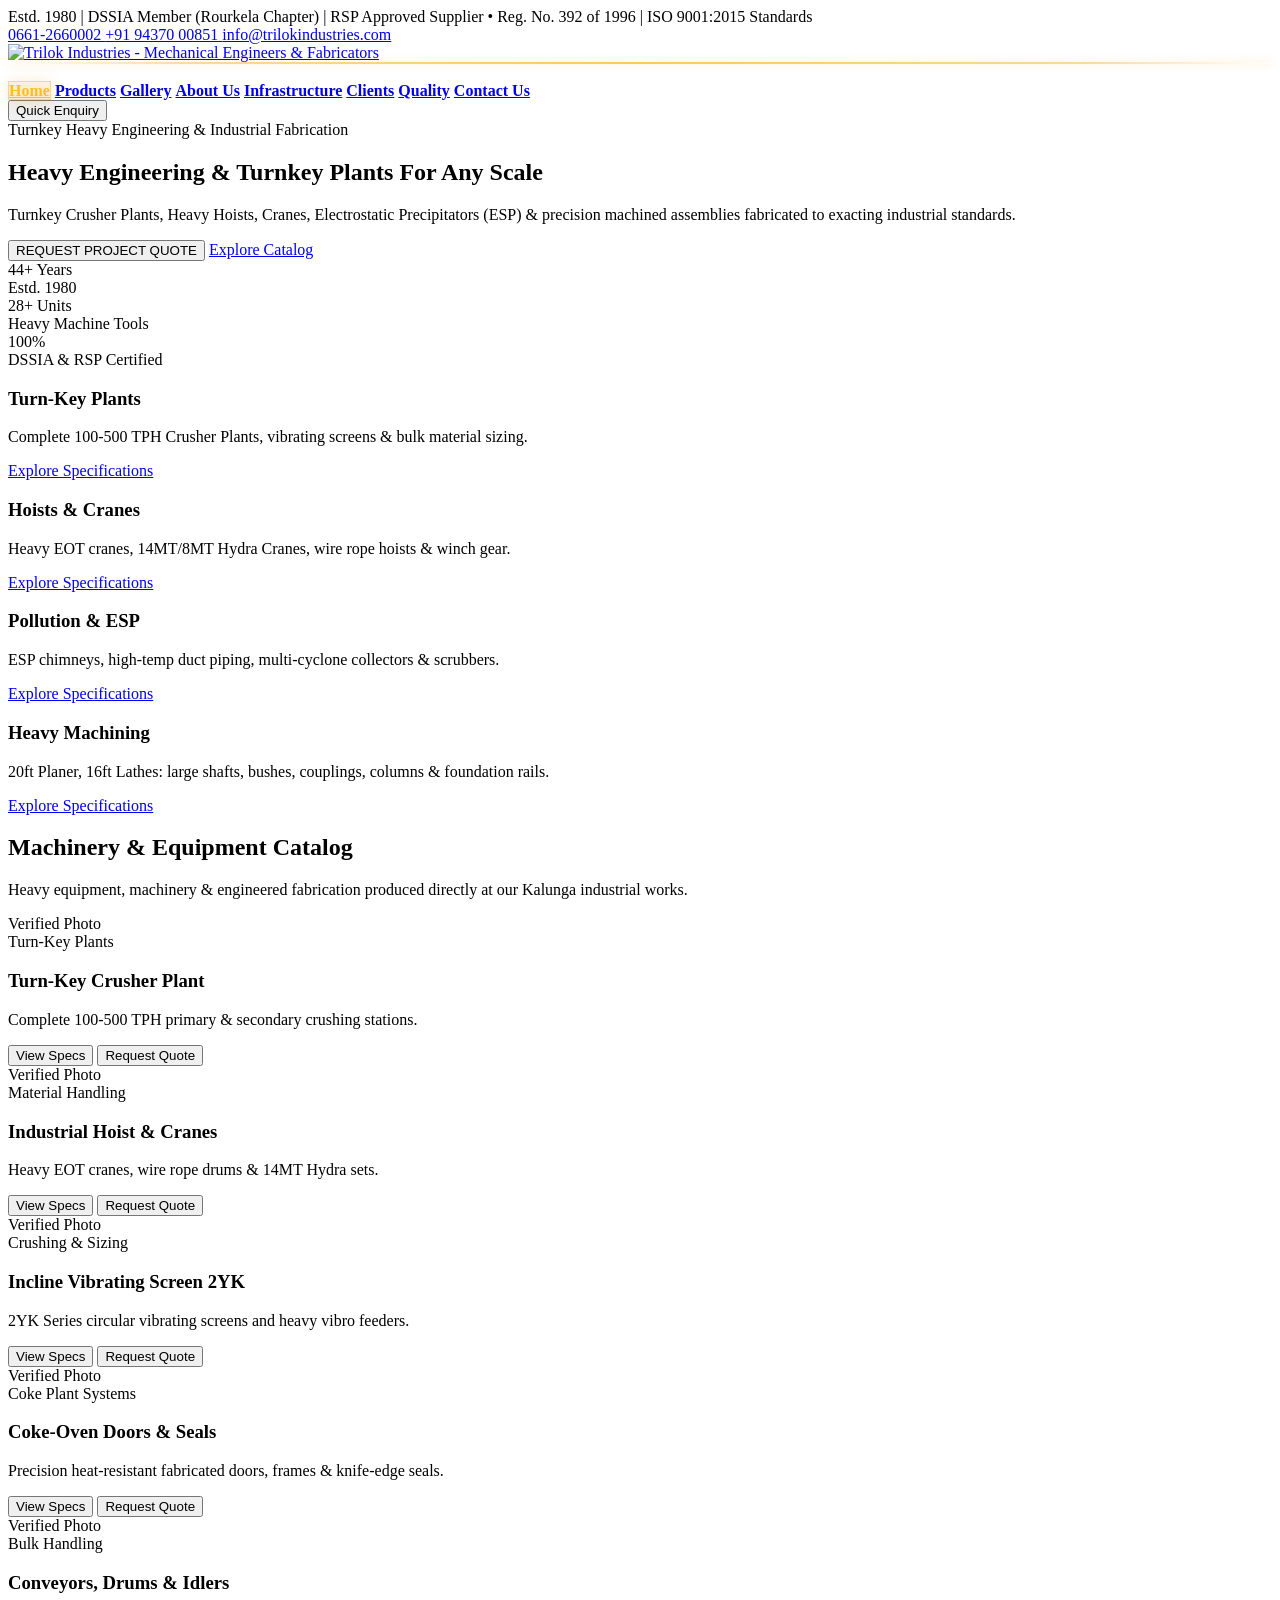
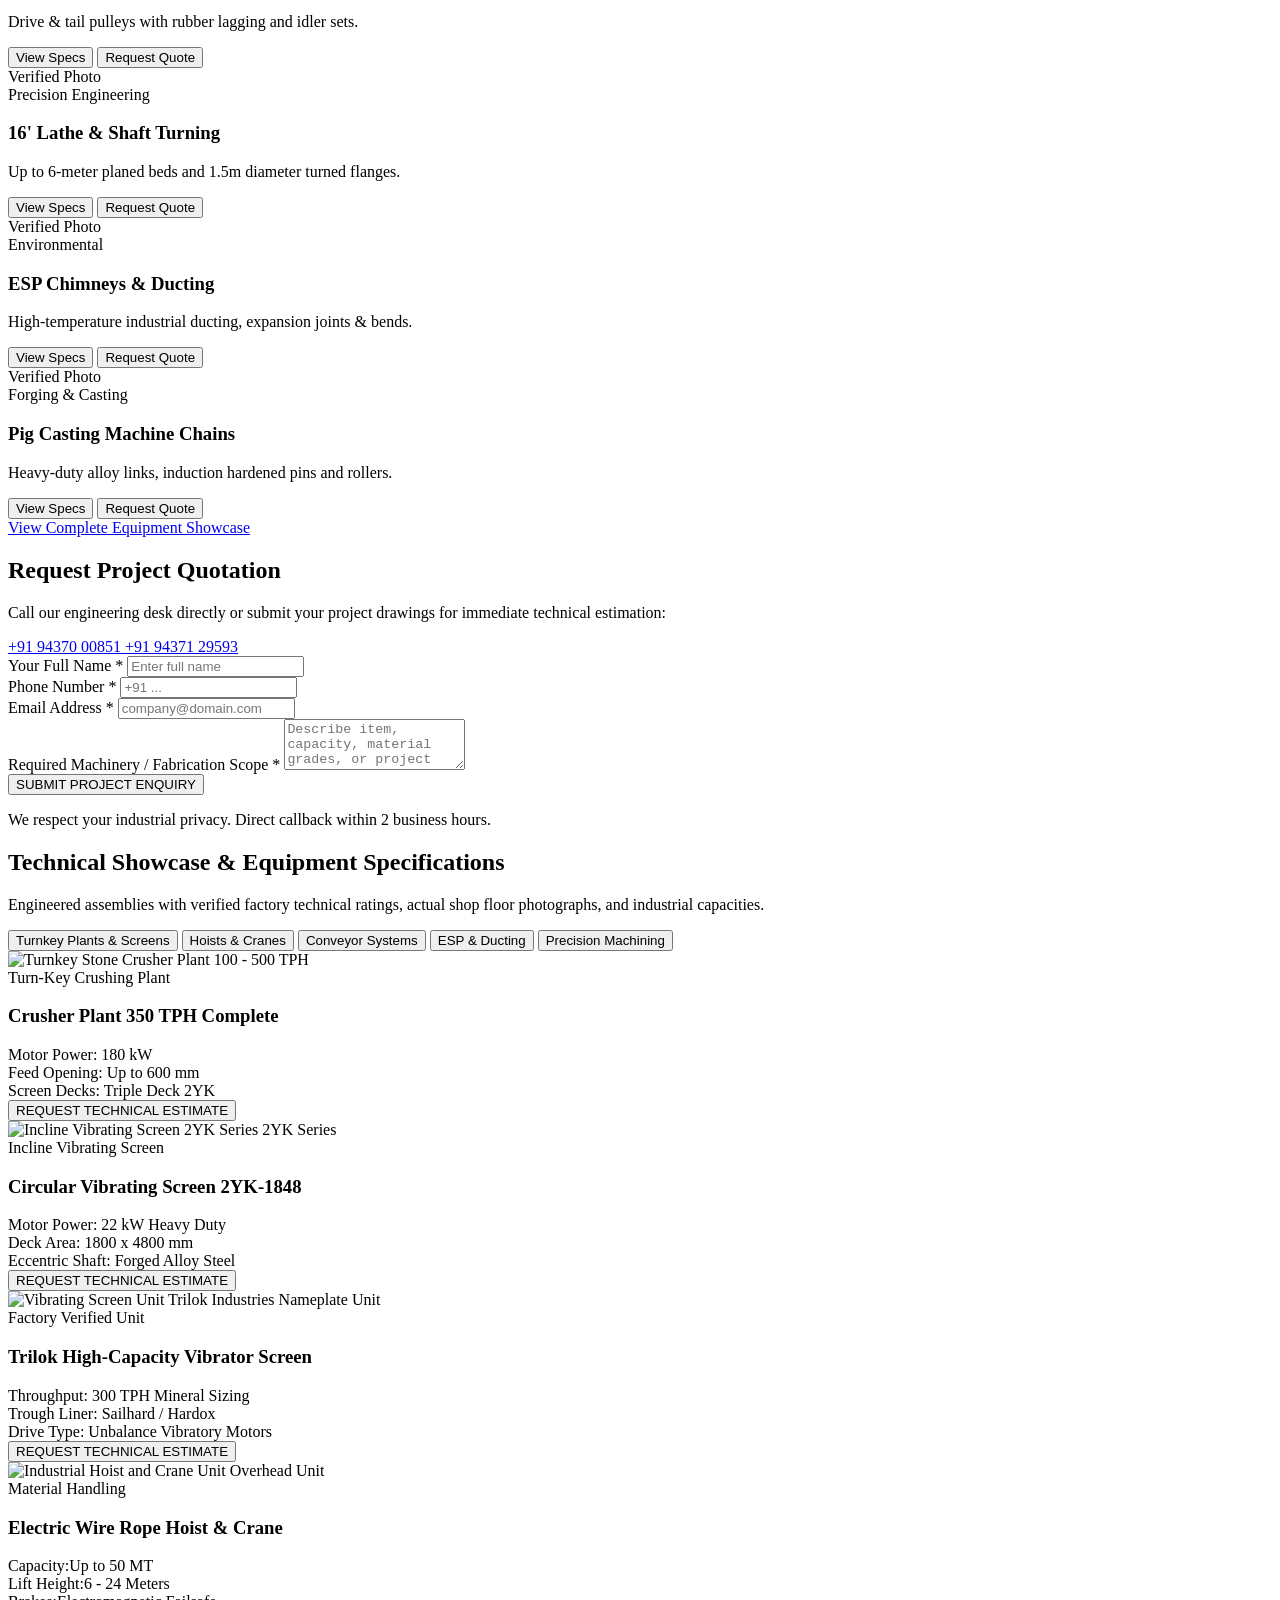
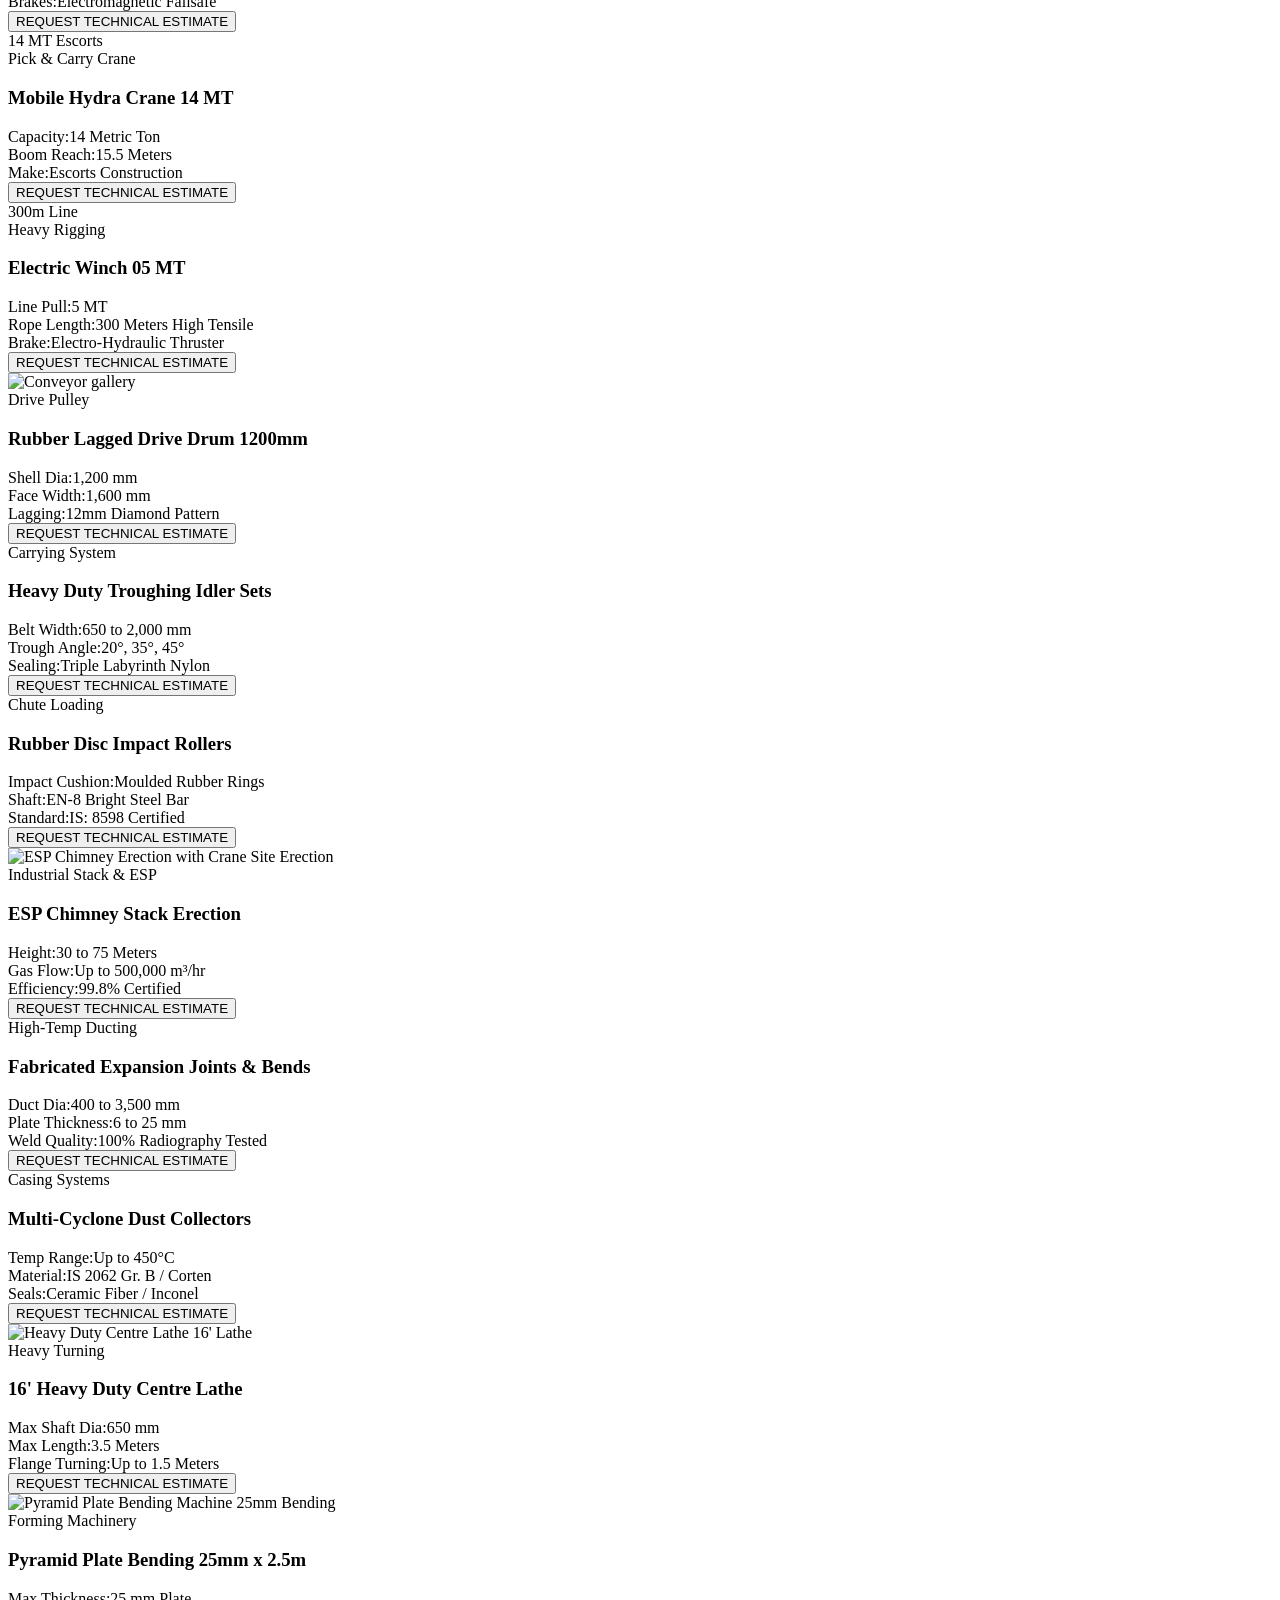
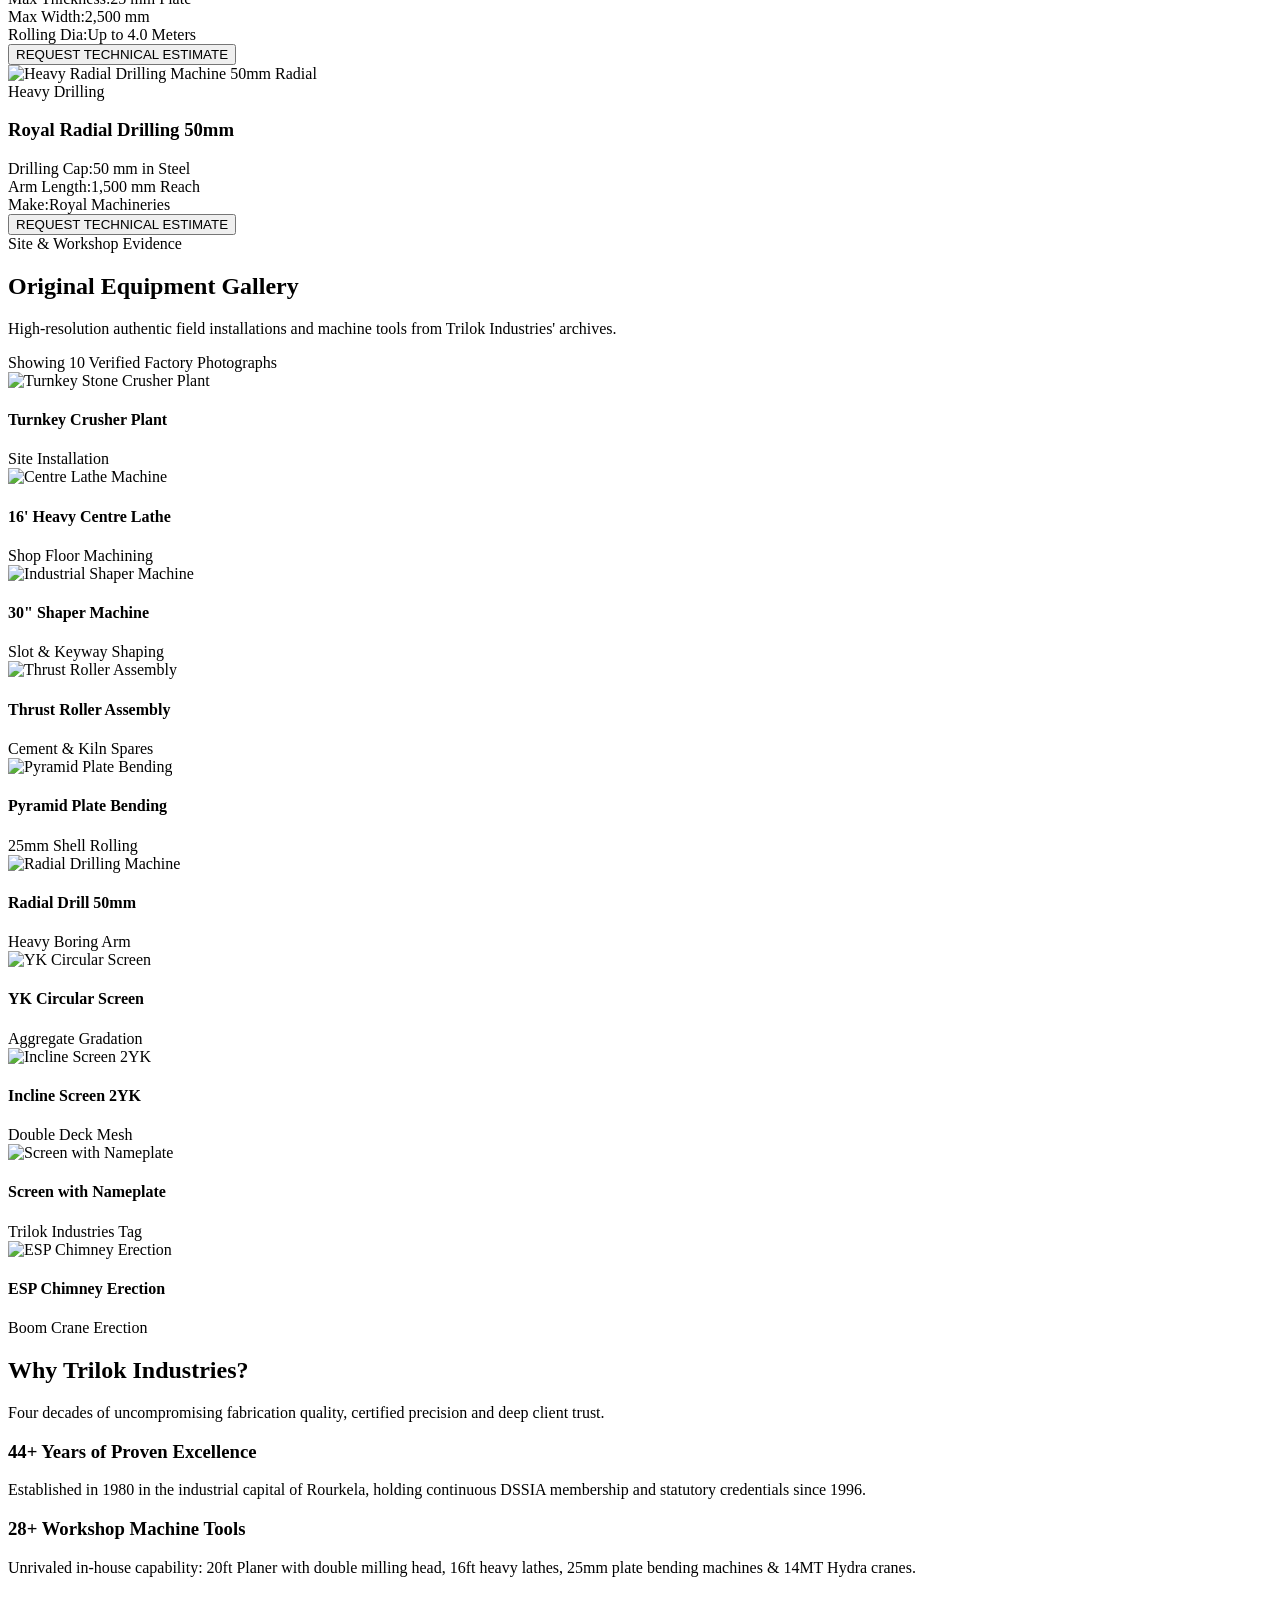
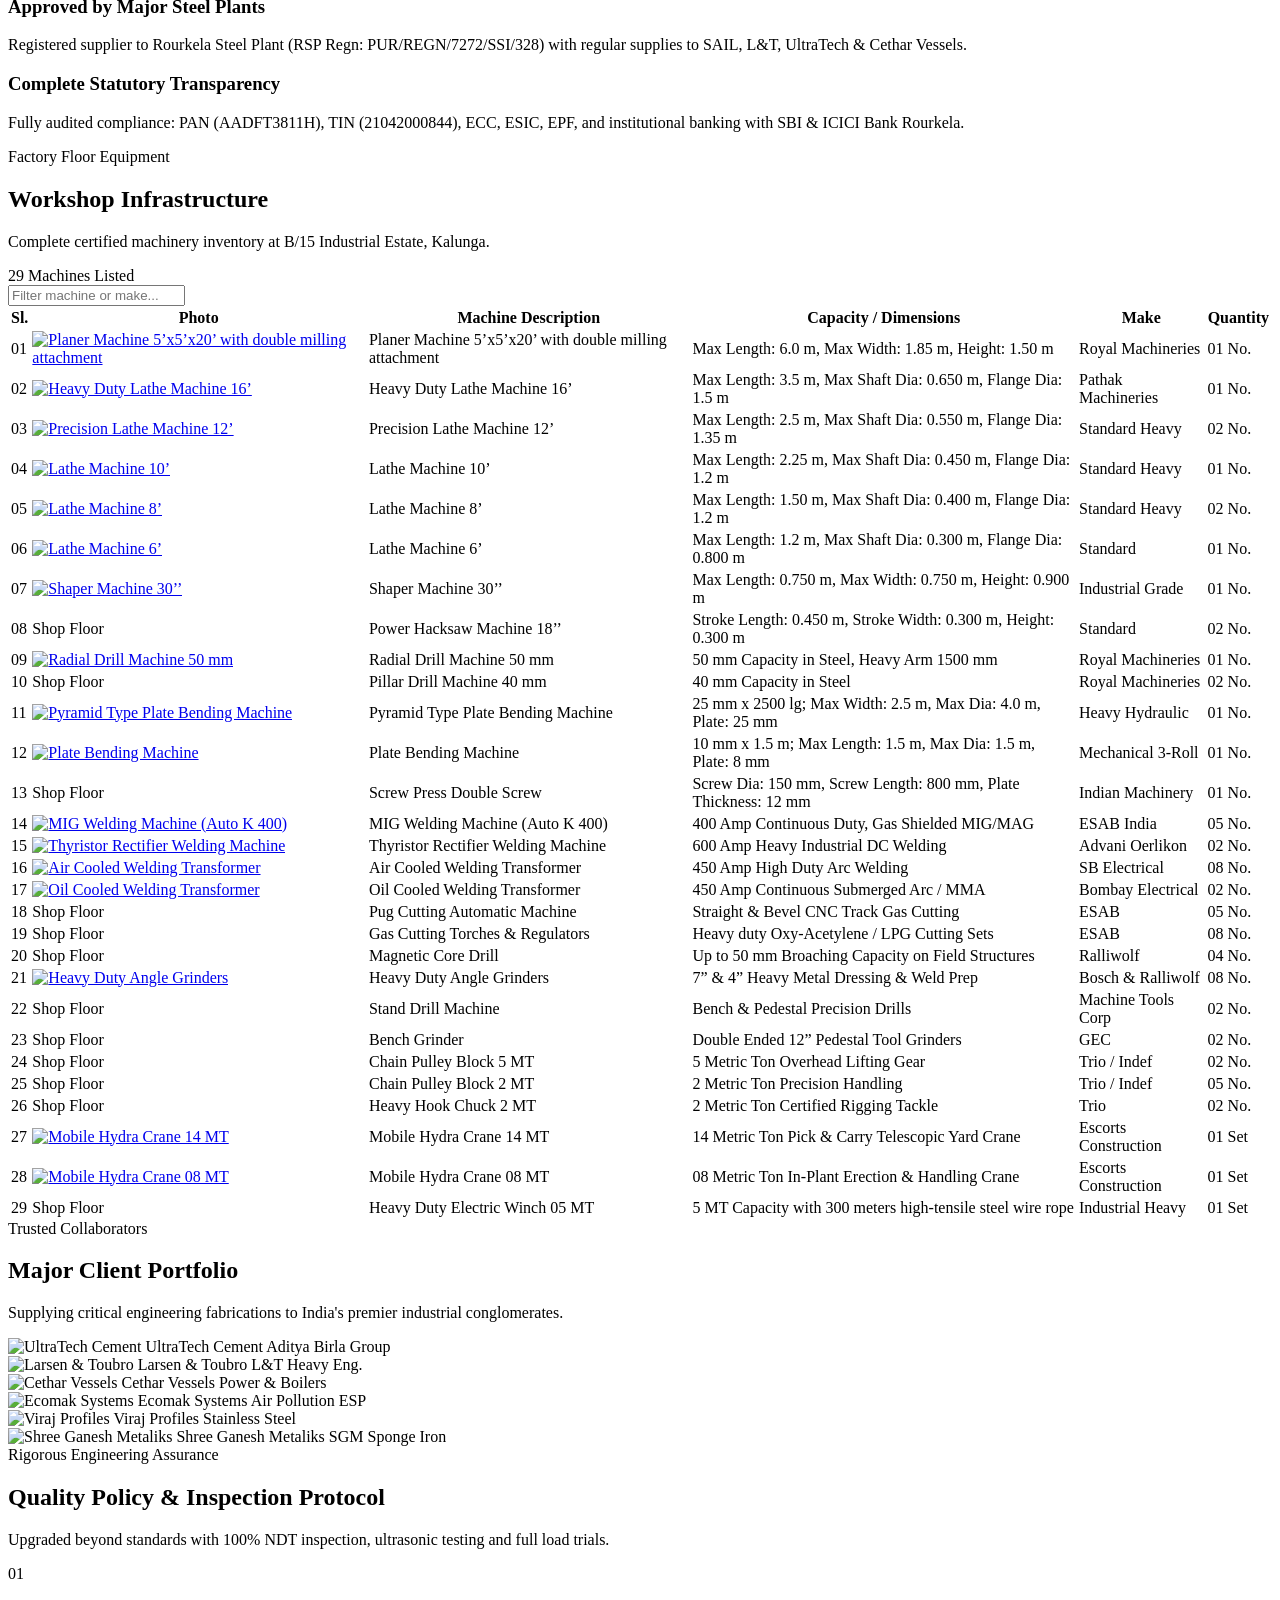
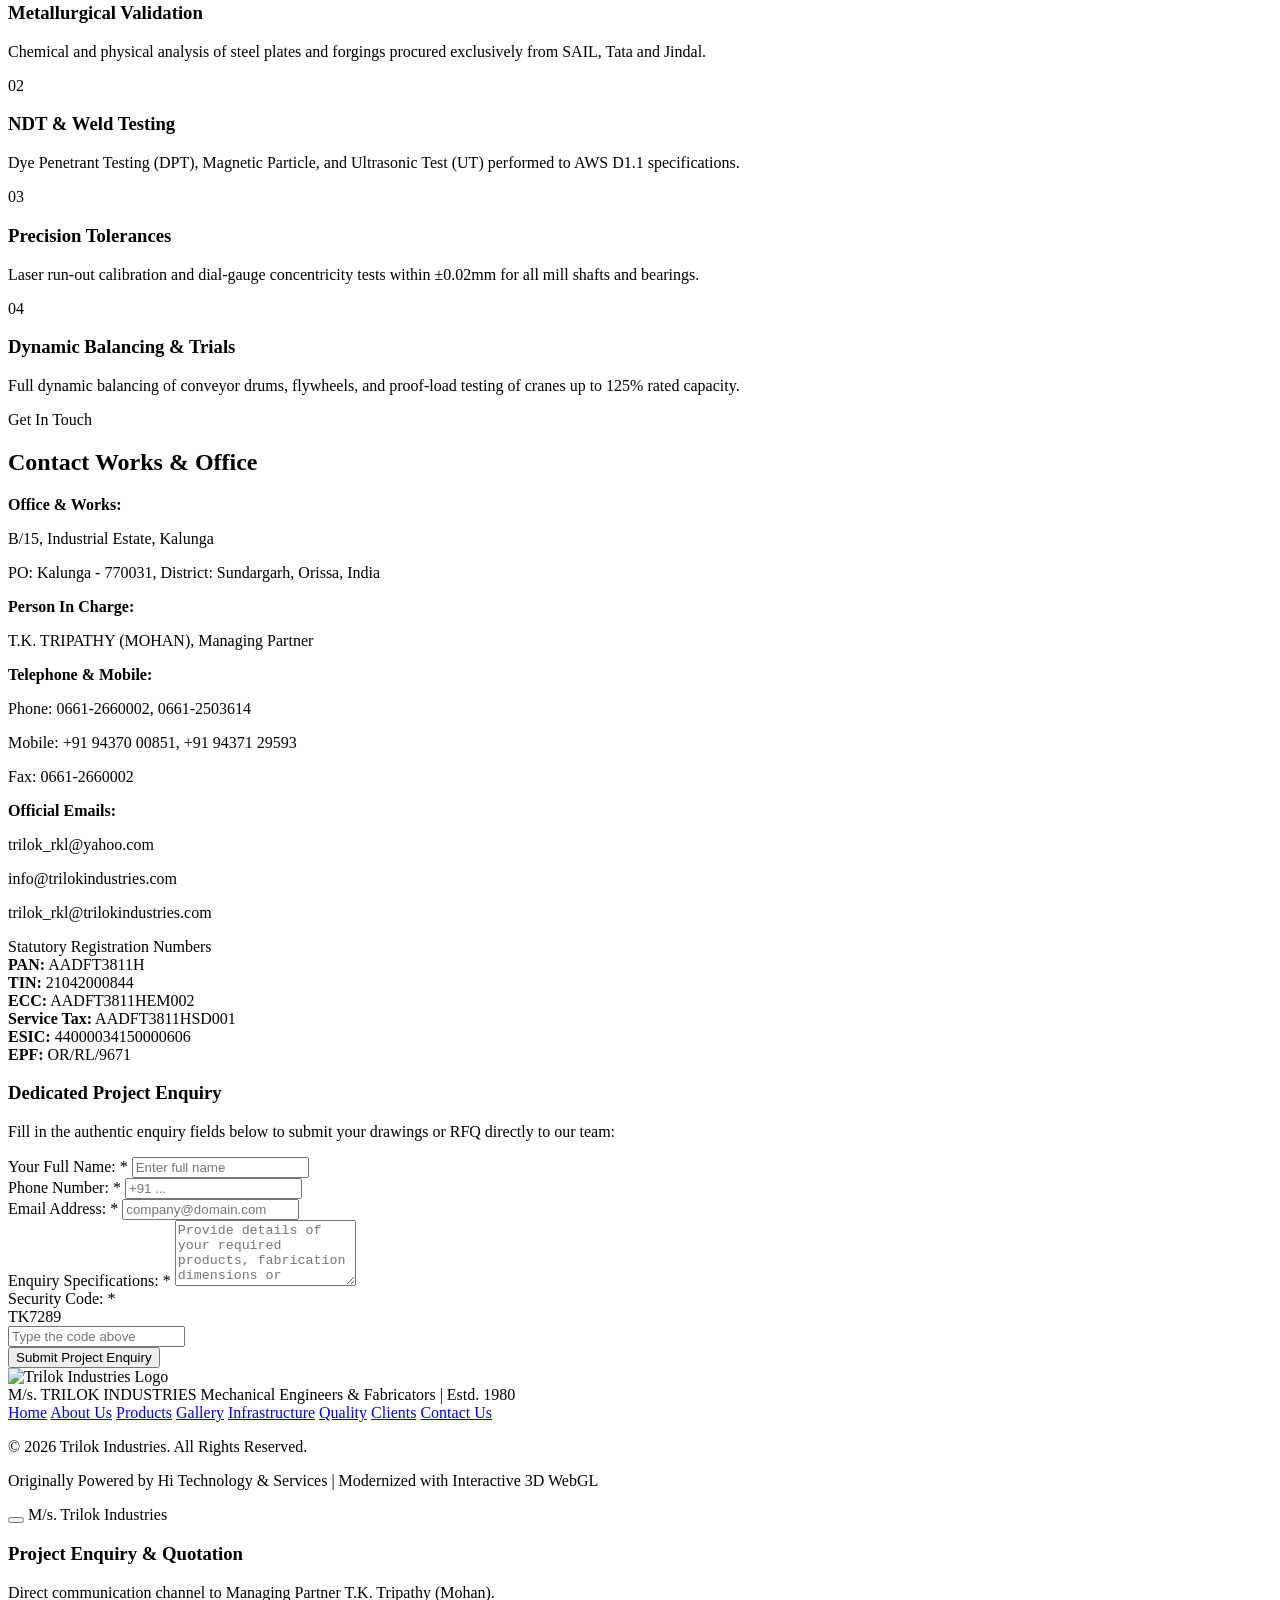
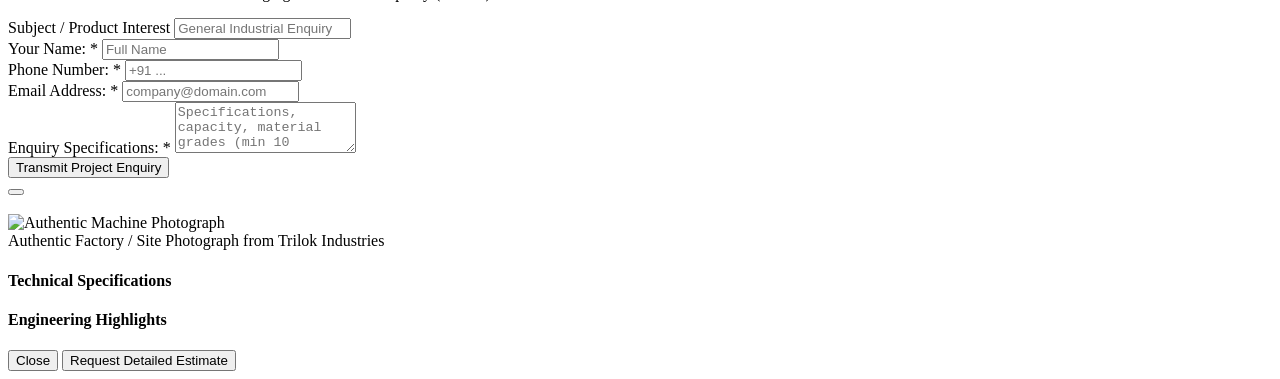
==== index.html @ 5ad8da8c "feat: complete modern 3D Trilok Industries website with tests and animations" ====
<!DOCTYPE html>
<html lang="en">
<head>
  <meta charset="UTF-8">
  <meta name="viewport" content="width=device-width, initial-scale=1.0">
  <title>M/s. Trilok Industries | Mechanical Engineers & Fabricators | Estd. 1980</title>
  <meta name="description" content="Turnkey crusher plants, heavy industrial hoists & cranes, pollution control ESP systems, conveyor drums, and precision heavy machining. Member DSSIA Rourkela.">
  
  <!-- Tailwind CSS -->
  <script src="https://cdn.tailwindcss.com"></script>
  <script>
    tailwind.config = {
      theme: {
        extend: {
          colors: {
            amber: {
              400: '#fbbf24',
              500: '#f59e0b',
              600: '#d97706'
            },
            slate: {
              850: '#151e2e',
              900: '#0f172a',
              950: '#080d1a'
            }
          }
        }
      }
    }
  </script>

  <!-- Lucide Icons -->
  <script src="https://unpkg.com/lucide@latest"></script>

  <!-- Three.js (r128) -->
  <script src="https://cdnjs.cloudflare.com/ajax/libs/three.js/r128/three.min.js"></script>

  <!-- Custom Styles -->
  <link rel="stylesheet" href="css/style.css">
</head>
<body class="bg-white text-slate-800 antialiased selection:bg-amber-400 selection:text-slate-950">

  <!-- Interactive Custom Cursor -->
  <div id="cursor-dot"></div>
  <div id="cursor-ring"></div>

  <!-- Top Utilities Header -->
  <div class="bg-slate-950 text-slate-300 text-xs py-2 px-4 border-b border-amber-500/20 shadow-inner">
    <div class="max-w-7xl mx-auto flex flex-wrap justify-between items-center gap-3">
      <div class="flex items-center gap-4">
        <span class="inline-flex items-center gap-1.5 px-3 py-0.5 rounded-full bg-emerald-500/10 border border-emerald-500/30 text-emerald-400 font-semibold text-[11px]">
          <i data-lucide="shield-check" class="w-3.5 h-3.5 text-emerald-400"></i>
          Estd. 1980 | DSSIA Member (Rourkela Chapter) | RSP Approved Supplier
        </span>
        <span class="hidden md:inline-block text-slate-500">•</span>
        <span class="hidden md:inline-block text-slate-400">Reg. No. 392 of 1996 | ISO 9001:2015 Standards</span>
      </div>
      <div class="flex items-center gap-6">
        <a href="tel:06612660002" class="hover:text-amber-400 transition-colors flex items-center gap-1 font-medium">
          <i data-lucide="phone" class="w-3.5 h-3.5 text-amber-500"></i> 0661-2660002
        </a>
        <a href="tel:+919437000851" class="hover:text-amber-400 transition-colors flex items-center gap-1 font-medium">
          <i data-lucide="smartphone" class="w-3.5 h-3.5 text-amber-500"></i> +91 94370 00851
        </a>
        <a href="mailto:info@trilokindustries.com" class="hidden sm:flex hover:text-amber-400 transition-colors items-center gap-1 font-medium">
          <i data-lucide="mail" class="w-3.5 h-3.5 text-amber-500"></i> info@trilokindustries.com
        </a>
      </div>
    </div>
  </div>

  <!-- Main Navigation Bar with Running Miniature Heavy Vehicle Tracker -->
  <header id="main-header" class="sticky top-0 z-40 bg-slate-950/95 backdrop-blur-md border-b border-amber-500/25 shadow-xl transition-all">
    <div class="max-w-7xl mx-auto px-4 sm:px-6 lg:px-8 h-20 flex items-center justify-between">
      <!-- Authentic Logo Branding in Premium White/Gold Capsule -->
      <a href="#home" class="flex items-center gap-3 group">
        <div class="p-1 bg-white rounded-xl shadow-md border border-amber-400/40 group-hover:border-amber-400 group-hover:shadow-[0_0_15px_rgba(245,158,11,0.35)] transition-all">
          <img src="https://www.trilokindustries.com/images/Trilok-Industries_04.jpg" 
               alt="Trilok Industries - Mechanical Engineers & Fabricators" 
               class="h-11 sm:h-12 w-auto object-contain">
        </div>
      </a>

      <!-- Desktop Navigation Links with Heavy Vehicle Tracker -->
      <div class="hidden lg:flex flex-col items-center relative">
        <nav id="desktop-nav" class="flex items-center gap-1.5 text-sm font-semibold text-slate-300 relative pb-2.5 pt-1">
          <!-- Rail Track Line -->
          <div id="nav-rail-track" class="absolute bottom-0 left-0 right-0 h-[2px] rounded-full"></div>
          
          <!-- Running Mini Heavy Vehicle Carrier -->
          <div id="nav-heavy-vehicle-carrier" class="absolute -bottom-2 left-0 pointer-events-none transition-all duration-500 ease-out z-20">
            <!-- Vehicle SVG with rolling wheels and animated beacon -->
            <div id="nav-vehicle-wrapper" class="relative transition-transform duration-300">
              <svg id="nav-heavy-vehicle-svg" class="w-9 h-6 filter drop-shadow-[0_2px_5px_rgba(0,0,0,0.8)]" viewBox="0 0 36 22" fill="none" xmlns="http://www.w3.org/2000/svg">
                <!-- Tiny blinking red/amber warning beacon on top -->
                <circle cx="9" cy="2" r="1.2" fill="#ef4444" class="vehicle-beacon-pulse" />
                <rect x="8.3" y="2.5" width="1.4" height="2" fill="#334155" />

                <!-- Heavy Exhaust Stack -->
                <rect x="5.5" y="3.5" width="1.5" height="4.5" rx="0.5" fill="#1e293b" />
                
                <!-- Operator Cabin with Steel Frame & Cyan Tinted Glass -->
                <path d="M7 5H15L18 11H7V5Z" fill="#0f172a" stroke="#334155" stroke-width="0.6" />
                <path d="M8.5 6.2H14.2L16.8 10.5H8.5V6.2Z" fill="#38bdf8" fill-opacity="0.75" />
                
                <!-- Counterweight & Engine Hood -->
                <path d="M2 9.5H7V14H2.5C1.8 14 1.2 13.4 1.2 12.6V10.8C1.2 10.1 1.8 9.5 2.5 9.5Z" fill="#d97706" />
                
                <!-- Heavy Yellow Chassis Body -->
                <rect x="6" y="10.5" width="16" height="3.8" rx="0.8" fill="#f59e0b" stroke="#b45309" stroke-width="0.5" />
                
                <!-- Dual Lift Arms & Hydraulic Ram -->
                <path d="M17 11.5L25 9.2L28 14.5H24.5L22 12.5H17V11.5Z" fill="#92400e" />
                <line x1="18" y1="13.2" x2="23" y2="10.5" stroke="#f1f5f9" stroke-width="0.8" />
                
                <!-- Heavy Front Scoop Bucket with Digging Teeth -->
                <path d="M25.5 8L31 9.5L32 15.5L27 15.5L24.8 11.2L25.5 8Z" fill="#f59e0b" stroke="#78350f" stroke-width="0.6" />
                <polygon points="32,11.5 33.8,12.5 32,13.5" fill="#fef08a" />
                <polygon points="32,13.5 33.8,14.5 32,15.5" fill="#fef08a" />

                <!-- Headlight beam spotlight projecting forward -->
                <polygon points="28,11 36,7 36,15" fill="#fef08a" fill-opacity="0.35" class="headlight-beam" />

                <!-- Rear Heavy Industrial Wheel -->
                <g class="wheel wheel-rear">
                  <circle cx="7" cy="15.5" r="3.6" fill="#090d16" stroke="#475569" stroke-width="0.8" />
                  <circle cx="7" cy="15.5" r="1.7" fill="#f59e0b" />
                  <circle cx="7" cy="15.5" r="0.6" fill="#090d16" />
                  <line x1="7" y1="12.5" x2="7" y2="18.5" stroke="#1e293b" stroke-width="0.7" />
                  <line x1="4" y1="15.5" x2="10" y2="15.5" stroke="#1e293b" stroke-width="0.7" />
                </g>

                <!-- Front Heavy Industrial Wheel -->
                <g class="wheel wheel-front">
                  <circle cx="21" cy="15.5" r="3.6" fill="#090d16" stroke="#475569" stroke-width="0.8" />
                  <circle cx="21" cy="15.5" r="1.7" fill="#f59e0b" />
                  <circle cx="21" cy="15.5" r="0.6" fill="#090d16" />
                  <line x1="21" y1="12.5" x2="21" y2="18.5" stroke="#1e293b" stroke-width="0.7" />
                  <line x1="18" y1="15.5" x2="24" y2="15.5" stroke="#1e293b" stroke-width="0.7" />
                </g>
              </svg>
              <!-- Underbody ambient golden track glow -->
              <div class="absolute -bottom-0.5 left-1/2 -translate-x-1/2 w-8 h-1.5 bg-amber-400/50 blur-[2px] rounded-full"></div>
            </div>
          </div>

          <!-- Section Links with data-section (Arranged in exact top-to-bottom scroll order) -->
          <a href="#home" class="nav-section-link active px-3 py-1.5 rounded-lg text-slate-300 hover:text-amber-400 transition-all duration-200" data-section="home">Home</a>
          <a href="#products" class="nav-section-link px-3 py-1.5 rounded-lg text-slate-300 hover:text-amber-400 transition-all duration-200" data-section="products">Products</a>
          <a href="#gallery" class="nav-section-link px-3 py-1.5 rounded-lg text-slate-300 hover:text-amber-400 transition-all duration-200" data-section="gallery">Gallery</a>
          <a href="#about" class="nav-section-link px-3 py-1.5 rounded-lg text-slate-300 hover:text-amber-400 transition-all duration-200" data-section="about">About Us</a>
          <a href="#infrastructure" class="nav-section-link px-3 py-1.5 rounded-lg text-slate-300 hover:text-amber-400 transition-all duration-200" data-section="infrastructure">Infrastructure</a>
          <a href="#clients" class="nav-section-link px-3 py-1.5 rounded-lg text-slate-300 hover:text-amber-400 transition-all duration-200" data-section="clients">Clients</a>
          <a href="#quality" class="nav-section-link px-3 py-1.5 rounded-lg text-slate-300 hover:text-amber-400 transition-all duration-200" data-section="quality">Quality</a>
          <a href="#contact" class="nav-section-link px-3 py-1.5 rounded-lg text-slate-300 hover:text-amber-400 transition-all duration-200" data-section="contact">Contact Us</a>
        </nav>
      </div>

      <!-- Action Buttons -->
      <div class="flex items-center gap-3">
        <button class="open-enquiry-modal btn-yellow btn-magnetic px-5 py-2.5 rounded-lg text-sm font-bold flex items-center gap-2 shadow-[0_4px_16px_rgba(245,158,11,0.4)] hover:shadow-[0_6px_22px_rgba(245,158,11,0.6)]">
          <span>Quick Enquiry</span>
          <i data-lucide="arrow-up-right" class="w-4 h-4"></i>
        </button>
      </div>
    </div>
  </header>

  <!-- ========================================================================= -->
  <!-- 1. HERO SECTION (100% English & Refined 3D Model with 90° Wheels) -->
  <!-- ========================================================================= -->
  <section id="home" class="relative bg-gradient-to-b from-slate-50 to-white pt-10 pb-28 overflow-hidden">
    <!-- Background Grid -->
    <div class="absolute inset-0 bg-[linear-gradient(to_right,#f1f5f9_1px,transparent_1px),linear-gradient(to_bottom,#f1f5f9_1px,transparent_1px)] bg-[size:4rem_4rem] [mask-image:radial-gradient(ellipse_60%_50%_at_50%_0%,#000_70%,transparent_100%)] opacity-70 pointer-events-none"></div>

    <div class="max-w-7xl mx-auto px-4 sm:px-6 lg:px-8 relative z-10">
      <div class="grid grid-cols-1 lg:grid-cols-12 gap-8 items-center">
        <!-- Hero Text Content -->
        <div class="lg:col-span-5 text-left pt-4">
          <div class="inline-flex items-center gap-2 px-3 py-1.5 rounded-full bg-amber-50 border border-amber-200 text-amber-700 text-xs font-bold uppercase tracking-wider mb-5">
            <span class="w-2 h-2 rounded-full bg-amber-500 animate-pulse"></span>
            Turnkey Heavy Engineering & Industrial Fabrication
          </div>
          
          <h1 class="text-4xl sm:text-5xl xl:text-6xl font-extrabold text-slate-900 tracking-tight leading-[1.1] mb-6 font-display">
            Heavy Engineering & Turnkey Plants For Any Scale
          </h1>
          <p class="text-slate-600 text-base sm:text-lg mb-8 leading-relaxed max-w-lg">
            Turnkey Crusher Plants, Heavy Hoists, Cranes, Electrostatic Precipitators (ESP) & precision machined assemblies fabricated to exacting industrial standards.
          </p>

          <div class="flex flex-wrap items-center gap-4">
            <button class="open-enquiry-modal btn-yellow btn-magnetic px-8 py-3.5 rounded-xl text-base font-bold shadow-lg flex items-center gap-2">
              <span>REQUEST PROJECT QUOTE</span>
              <i data-lucide="arrow-right" class="w-5 h-5"></i>
            </button>
            <a href="#products" class="px-6 py-3.5 rounded-xl text-base font-bold text-slate-700 hover:text-slate-950 hover:bg-slate-100 transition-colors flex items-center gap-2">
              <span>Explore Catalog</span>
              <i data-lucide="chevron-down" class="w-4 h-4"></i>
            </a>
          </div>

          <div class="mt-10 flex items-center gap-6 border-t border-slate-200 pt-6">
            <div>
              <div class="text-2xl font-black text-slate-900 font-display">44+ Years</div>
              <div class="text-xs text-slate-500 uppercase tracking-wide">Estd. 1980</div>
            </div>
            <div class="h-8 w-px bg-slate-200"></div>
            <div>
              <div class="text-2xl font-black text-slate-900 font-display">28+ Units</div>
              <div class="text-xs text-slate-500 uppercase tracking-wide">Heavy Machine Tools</div>
            </div>
            <div class="h-8 w-px bg-slate-200"></div>
            <div>
              <div class="text-2xl font-black text-slate-900 font-display">100%</div>
              <div class="text-xs text-slate-500 uppercase tracking-wide">DSSIA & RSP Certified</div>
            </div>
          </div>
        </div>

        <!-- Hero 3D Interactive Model Viewport -->
        <div class="lg:col-span-7 relative">
          <div id="hero-3d-canvas-container" class="w-full h-[460px] sm:h-[520px] rounded-2xl relative cursor-grab active:cursor-grabbing">
            <!-- 3D Canvas inserted by Three.js -->
          </div>
        </div>
      </div>

      <!-- 4 Floating Category Cards Overlapping Hero (Matching Screenshot) -->
      <div class="grid grid-cols-1 sm:grid-cols-2 lg:grid-cols-4 gap-4 mt-8">
        <!-- Card 1 (Active) -->
        <div class="hero-category-card active card-3d p-6 rounded-2xl cursor-pointer">
          <div class="card-icon mb-4">
            <i data-lucide="cog" class="w-8 h-8"></i>
          </div>
          <h3 class="card-title text-lg font-bold mb-1">Turn-Key Plants</h3>
          <p class="text-xs text-slate-400 mb-4 line-clamp-2">Complete 100-500 TPH Crusher Plants, vibrating screens & bulk material sizing.</p>
          <a href="#products" class="card-link text-xs font-bold flex items-center gap-1">
            <span>Explore Specifications</span>
            <i data-lucide="arrow-right" class="w-3.5 h-3.5"></i>
          </a>
        </div>

        <!-- Card 2 -->
        <div class="hero-category-card card-3d p-6 rounded-2xl cursor-pointer">
          <div class="card-icon text-amber-500 mb-4">
            <i data-lucide="construction" class="w-8 h-8"></i>
          </div>
          <h3 class="card-title text-slate-900 text-lg font-bold mb-1">Hoists & Cranes</h3>
          <p class="text-xs text-slate-500 mb-4 line-clamp-2">Heavy EOT cranes, 14MT/8MT Hydra Cranes, wire rope hoists & winch gear.</p>
          <a href="#products" class="card-link text-slate-900 text-xs font-bold flex items-center gap-1">
            <span>Explore Specifications</span>
            <i data-lucide="arrow-right" class="w-3.5 h-3.5"></i>
          </a>
        </div>

        <!-- Card 3 -->
        <div class="hero-category-card card-3d p-6 rounded-2xl cursor-pointer">
          <div class="card-icon text-amber-500 mb-4">
            <i data-lucide="wind" class="w-8 h-8"></i>
          </div>
          <h3 class="card-title text-slate-900 text-lg font-bold mb-1">Pollution & ESP</h3>
          <p class="text-xs text-slate-500 mb-4 line-clamp-2">ESP chimneys, high-temp duct piping, multi-cyclone collectors & scrubbers.</p>
          <a href="#products" class="card-link text-slate-900 text-xs font-bold flex items-center gap-1">
            <span>Explore Specifications</span>
            <i data-lucide="arrow-right" class="w-3.5 h-3.5"></i>
          </a>
        </div>

        <!-- Card 4 -->
        <div class="hero-category-card card-3d p-6 rounded-2xl cursor-pointer">
          <div class="card-icon text-amber-500 mb-4">
            <i data-lucide="wrench" class="w-8 h-8"></i>
          </div>
          <h3 class="card-title text-slate-900 text-lg font-bold mb-1">Heavy Machining</h3>
          <p class="text-xs text-slate-500 mb-4 line-clamp-2">20ft Planer, 16ft Lathes: large shafts, bushes, couplings, columns & foundation rails.</p>
          <a href="#products" class="card-link text-slate-900 text-xs font-bold flex items-center gap-1">
            <span>Explore Specifications</span>
            <i data-lucide="arrow-right" class="w-3.5 h-3.5"></i>
          </a>
        </div>
      </div>
    </div>
  </section>

  <!-- ========================================================================= -->
  <!-- 2. CATALOG SECTION (With 3D Viewports & Authentic Site Photos) -->
  <!-- ========================================================================= -->
  <section id="products" class="py-24 bg-white relative">
    <div class="max-w-7xl mx-auto px-4 sm:px-6 lg:px-8">
      <!-- Section Header with Golden Brackets [ ] -->
      <div class="text-center max-w-2xl mx-auto mb-16 relative">
        <div class="inline-block relative">
          <div class="bracket-frame px-8 py-3">
            <h2 class="text-3xl sm:text-4xl font-extrabold text-slate-900 font-display">Machinery & Equipment Catalog</h2>
          </div>
        </div>
        <p class="text-slate-500 mt-4 text-sm sm:text-base">
          Heavy equipment, machinery & engineered fabrication produced directly at our Kalunga industrial works.
        </p>
      </div>

      <!-- 8 Equipment Cards Grid (2 rows x 4 columns) -->
      <div class="grid grid-cols-1 sm:grid-cols-2 lg:grid-cols-4 gap-6">
        <!-- Card 1: Turnkey Crusher Plant -->
        <div class="catalog-card card-3d bg-slate-50/70 border border-slate-100 hover:border-amber-400/50 rounded-2xl p-5 flex flex-col justify-between transition-all group">
          <div class="relative mb-4">
            <div id="cat-3d-1" class="w-full h-40 rounded-xl bg-white relative overflow-hidden flex items-center justify-center"></div>
            <!-- Authentic Site Photo Pill -->
            <div class="absolute top-2 right-2 flex items-center gap-1 bg-slate-900/80 backdrop-blur px-2 py-0.5 rounded text-[10px] text-amber-400 font-semibold shadow-sm">
              <i data-lucide="image" class="w-3 h-3"></i> Verified Photo
            </div>
          </div>
          <div>
            <span class="text-[10px] font-bold uppercase tracking-wider text-amber-600 block mb-1">Turn-Key Plants</span>
            <h3 class="font-bold text-slate-900 text-base mb-1 group-hover:text-amber-600 transition-colors">Turn-Key Crusher Plant</h3>
            <p class="text-xs text-slate-500 mb-4">Complete 100-500 TPH primary & secondary crushing stations.</p>
          </div>
          <div class="flex items-center justify-between pt-3 border-t border-slate-200/60">
            <button data-id="turnkey-crusher" class="inspect-product-btn text-xs font-bold text-slate-700 hover:text-amber-600 flex items-center gap-1">
              <span>View Specs</span>
              <i data-lucide="chevron-right" class="w-3.5 h-3.5"></i>
            </button>
            <button data-product="Turn-Key Project For Crusher Plant" class="open-enquiry-modal text-xs font-bold px-3 py-1.5 bg-amber-500 hover:bg-amber-400 text-slate-950 rounded-lg shadow-sm">
              Request Quote
            </button>
          </div>
        </div>

        <!-- Card 2: Hoist & Cranes -->
        <div class="catalog-card card-3d bg-slate-50/70 border border-slate-100 hover:border-amber-400/50 rounded-2xl p-5 flex flex-col justify-between transition-all group">
          <div class="relative mb-4">
            <div id="cat-3d-2" class="w-full h-40 rounded-xl bg-white relative overflow-hidden flex items-center justify-center"></div>
            <div class="absolute top-2 right-2 flex items-center gap-1 bg-slate-900/80 backdrop-blur px-2 py-0.5 rounded text-[10px] text-amber-400 font-semibold shadow-sm">
              <i data-lucide="image" class="w-3 h-3"></i> Verified Photo
            </div>
          </div>
          <div>
            <span class="text-[10px] font-bold uppercase tracking-wider text-amber-600 block mb-1">Material Handling</span>
            <h3 class="font-bold text-slate-900 text-base mb-1 group-hover:text-amber-600 transition-colors">Industrial Hoist & Cranes</h3>
            <p class="text-xs text-slate-500 mb-4">Heavy EOT cranes, wire rope drums & 14MT Hydra sets.</p>
          </div>
          <div class="flex items-center justify-between pt-3 border-t border-slate-200/60">
            <button data-id="hoist-crane" class="inspect-product-btn text-xs font-bold text-slate-700 hover:text-amber-600 flex items-center gap-1">
              <span>View Specs</span>
              <i data-lucide="chevron-right" class="w-3.5 h-3.5"></i>
            </button>
            <button data-product="Heavy Industrial Hoist & Crane Systems" class="open-enquiry-modal text-xs font-bold px-3 py-1.5 bg-amber-500 hover:bg-amber-400 text-slate-950 rounded-lg shadow-sm">
              Request Quote
            </button>
          </div>
        </div>

        <!-- Card 3: Vibrating Screens & Feeders -->
        <div class="catalog-card card-3d bg-slate-50/70 border border-slate-100 hover:border-amber-400/50 rounded-2xl p-5 flex flex-col justify-between transition-all group">
          <div class="relative mb-4">
            <div id="cat-3d-3" class="w-full h-40 rounded-xl bg-white relative overflow-hidden flex items-center justify-center"></div>
            <div class="absolute top-2 right-2 flex items-center gap-1 bg-slate-900/80 backdrop-blur px-2 py-0.5 rounded text-[10px] text-amber-400 font-semibold shadow-sm">
              <i data-lucide="image" class="w-3 h-3"></i> Verified Photo
            </div>
          </div>
          <div>
            <span class="text-[10px] font-bold uppercase tracking-wider text-amber-600 block mb-1">Crushing & Sizing</span>
            <h3 class="font-bold text-slate-900 text-base mb-1 group-hover:text-amber-600 transition-colors">Incline Vibrating Screen 2YK</h3>
            <p class="text-xs text-slate-500 mb-4">2YK Series circular vibrating screens and heavy vibro feeders.</p>
          </div>
          <div class="flex items-center justify-between pt-3 border-t border-slate-200/60">
            <button data-id="vibrating-screens" class="inspect-product-btn text-xs font-bold text-slate-700 hover:text-amber-600 flex items-center gap-1">
              <span>View Specs</span>
              <i data-lucide="chevron-right" class="w-3.5 h-3.5"></i>
            </button>
            <button data-product="Incline Vibrating Screen 2YK Series" class="open-enquiry-modal text-xs font-bold px-3 py-1.5 bg-amber-500 hover:bg-amber-400 text-slate-950 rounded-lg shadow-sm">
              Request Quote
            </button>
          </div>
        </div>

        <!-- Card 4: Coke-Oven Doors -->
        <div class="catalog-card card-3d bg-slate-50/70 border border-slate-100 hover:border-amber-400/50 rounded-2xl p-5 flex flex-col justify-between transition-all group">
          <div class="relative mb-4">
            <div id="cat-3d-4" class="w-full h-40 rounded-xl bg-white relative overflow-hidden flex items-center justify-center"></div>
            <div class="absolute top-2 right-2 flex items-center gap-1 bg-slate-900/80 backdrop-blur px-2 py-0.5 rounded text-[10px] text-amber-400 font-semibold shadow-sm">
              <i data-lucide="image" class="w-3 h-3"></i> Verified Photo
            </div>
          </div>
          <div>
            <span class="text-[10px] font-bold uppercase tracking-wider text-amber-600 block mb-1">Coke Plant Systems</span>
            <h3 class="font-bold text-slate-900 text-base mb-1 group-hover:text-amber-600 transition-colors">Coke-Oven Doors & Seals</h3>
            <p class="text-xs text-slate-500 mb-4">Precision heat-resistant fabricated doors, frames & knife-edge seals.</p>
          </div>
          <div class="flex items-center justify-between pt-3 border-t border-slate-200/60">
            <button data-id="coke-oven-doors" class="inspect-product-btn text-xs font-bold text-slate-700 hover:text-amber-600 flex items-center gap-1">
              <span>View Specs</span>
              <i data-lucide="chevron-right" class="w-3.5 h-3.5"></i>
            </button>
            <button data-product="Coke-oven Doors" class="open-enquiry-modal text-xs font-bold px-3 py-1.5 bg-amber-500 hover:bg-amber-400 text-slate-950 rounded-lg shadow-sm">
              Request Quote
            </button>
          </div>
        </div>

        <!-- Card 5: Conveyors, Drums & Idlers -->
        <div class="catalog-card card-3d bg-slate-50/70 border border-slate-100 hover:border-amber-400/50 rounded-2xl p-5 flex flex-col justify-between transition-all group">
          <div class="relative mb-4">
            <div id="cat-3d-5" class="w-full h-40 rounded-xl bg-white relative overflow-hidden flex items-center justify-center"></div>
            <div class="absolute top-2 right-2 flex items-center gap-1 bg-slate-900/80 backdrop-blur px-2 py-0.5 rounded text-[10px] text-amber-400 font-semibold shadow-sm">
              <i data-lucide="image" class="w-3 h-3"></i> Verified Photo
            </div>
          </div>
          <div>
            <span class="text-[10px] font-bold uppercase tracking-wider text-amber-600 block mb-1">Bulk Handling</span>
            <h3 class="font-bold text-slate-900 text-base mb-1 group-hover:text-amber-600 transition-colors">Conveyors, Drums & Idlers</h3>
            <p class="text-xs text-slate-500 mb-4">Drive & tail pulleys with rubber lagging and idler sets.</p>
          </div>
          <div class="flex items-center justify-between pt-3 border-t border-slate-200/60">
            <button data-id="conveyor-drums-idlers" class="inspect-product-btn text-xs font-bold text-slate-700 hover:text-amber-600 flex items-center gap-1">
              <span>View Specs</span>
              <i data-lucide="chevron-right" class="w-3.5 h-3.5"></i>
            </button>
            <button data-product="Conveyor Drums and Idlers" class="open-enquiry-modal text-xs font-bold px-3 py-1.5 bg-amber-500 hover:bg-amber-400 text-slate-950 rounded-lg shadow-sm">
              Request Quote
            </button>
          </div>
        </div>

        <!-- Card 6: Machined Shafts & Bushing -->
        <div class="catalog-card card-3d bg-slate-50/70 border border-slate-100 hover:border-amber-400/50 rounded-2xl p-5 flex flex-col justify-between transition-all group">
          <div class="relative mb-4">
            <div id="cat-3d-6" class="w-full h-40 rounded-xl bg-white relative overflow-hidden flex items-center justify-center"></div>
            <div class="absolute top-2 right-2 flex items-center gap-1 bg-slate-900/80 backdrop-blur px-2 py-0.5 rounded text-[10px] text-amber-400 font-semibold shadow-sm">
              <i data-lucide="image" class="w-3 h-3"></i> Verified Photo
            </div>
          </div>
          <div>
            <span class="text-[10px] font-bold uppercase tracking-wider text-amber-600 block mb-1">Precision Engineering</span>
            <h3 class="font-bold text-slate-900 text-base mb-1 group-hover:text-amber-600 transition-colors">16' Lathe & Shaft Turning</h3>
            <p class="text-xs text-slate-500 mb-4">Up to 6-meter planed beds and 1.5m diameter turned flanges.</p>
          </div>
          <div class="flex items-center justify-between pt-3 border-t border-slate-200/60">
            <button data-id="precision-machining" class="inspect-product-btn text-xs font-bold text-slate-700 hover:text-amber-600 flex items-center gap-1">
              <span>View Specs</span>
              <i data-lucide="chevron-right" class="w-3.5 h-3.5"></i>
            </button>
            <button data-product="Precision Machining of Shafts & Bushes" class="open-enquiry-modal text-xs font-bold px-3 py-1.5 bg-amber-500 hover:bg-amber-400 text-slate-950 rounded-lg shadow-sm">
              Request Quote
            </button>
          </div>
        </div>

        <!-- Card 7: ESP Chimneys & Ducting -->
        <div class="catalog-card card-3d bg-slate-50/70 border border-slate-100 hover:border-amber-400/50 rounded-2xl p-5 flex flex-col justify-between transition-all group">
          <div class="relative mb-4">
            <div id="cat-3d-7" class="w-full h-40 rounded-xl bg-white relative overflow-hidden flex items-center justify-center"></div>
            <div class="absolute top-2 right-2 flex items-center gap-1 bg-slate-900/80 backdrop-blur px-2 py-0.5 rounded text-[10px] text-amber-400 font-semibold shadow-sm">
              <i data-lucide="image" class="w-3 h-3"></i> Verified Photo
            </div>
          </div>
          <div>
            <span class="text-[10px] font-bold uppercase tracking-wider text-amber-600 block mb-1">Environmental</span>
            <h3 class="font-bold text-slate-900 text-base mb-1 group-hover:text-amber-600 transition-colors">ESP Chimneys & Ducting</h3>
            <p class="text-xs text-slate-500 mb-4">High-temperature industrial ducting, expansion joints & bends.</p>
          </div>
          <div class="flex items-center justify-between pt-3 border-t border-slate-200/60">
            <button data-id="pollution-control-esp" class="inspect-product-btn text-xs font-bold text-slate-700 hover:text-amber-600 flex items-center gap-1">
              <span>View Specs</span>
              <i data-lucide="chevron-right" class="w-3.5 h-3.5"></i>
            </button>
            <button data-product="ESP Chimneys & Ducting" class="open-enquiry-modal text-xs font-bold px-3 py-1.5 bg-amber-500 hover:bg-amber-400 text-slate-950 rounded-lg shadow-sm">
              Request Quote
            </button>
          </div>
        </div>

        <!-- Card 8: Pig Casting Chains -->
        <div class="catalog-card card-3d bg-slate-50/70 border border-slate-100 hover:border-amber-400/50 rounded-2xl p-5 flex flex-col justify-between transition-all group">
          <div class="relative mb-4">
            <div id="cat-3d-8" class="w-full h-40 rounded-xl bg-white relative overflow-hidden flex items-center justify-center"></div>
            <div class="absolute top-2 right-2 flex items-center gap-1 bg-slate-900/80 backdrop-blur px-2 py-0.5 rounded text-[10px] text-amber-400 font-semibold shadow-sm">
              <i data-lucide="image" class="w-3 h-3"></i> Verified Photo
            </div>
          </div>
          <div>
            <span class="text-[10px] font-bold uppercase tracking-wider text-amber-600 block mb-1">Forging & Casting</span>
            <h3 class="font-bold text-slate-900 text-base mb-1 group-hover:text-amber-600 transition-colors">Pig Casting Machine Chains</h3>
            <p class="text-xs text-slate-500 mb-4">Heavy-duty alloy links, induction hardened pins and rollers.</p>
          </div>
          <div class="flex items-center justify-between pt-3 border-t border-slate-200/60">
            <button data-id="industrial-chains" class="inspect-product-btn text-xs font-bold text-slate-700 hover:text-amber-600 flex items-center gap-1">
              <span>View Specs</span>
              <i data-lucide="chevron-right" class="w-3.5 h-3.5"></i>
            </button>
            <button data-product="Fabricated & Forged Chains" class="open-enquiry-modal text-xs font-bold px-3 py-1.5 bg-amber-500 hover:bg-amber-400 text-slate-950 rounded-lg shadow-sm">
              Request Quote
            </button>
          </div>
        </div>
      </div>

      <!-- Bottom Navigation Button -->
      <div class="mt-12 text-center">
        <a href="#showcase" class="inline-flex items-center gap-2 px-8 py-3.5 rounded-xl border border-slate-200 hover:border-slate-400 bg-white text-slate-800 text-sm font-bold shadow-sm hover:shadow transition-all">
          <span>View Complete Equipment Showcase</span>
          <i data-lucide="arrow-down" class="w-4 h-4 text-amber-500"></i>
        </a>
      </div>
    </div>
  </section>

  <!-- ========================================================================= -->
  <!-- 3. DARK ORDER SECTION (100% English & 3D Excavator + Golden Dust) -->
  <!-- ========================================================================= -->
  <section class="py-20 bg-slate-900 text-white relative overflow-hidden">
    <div class="absolute top-1/2 -right-48 w-96 h-96 bg-amber-500/10 rounded-full blur-3xl pointer-events-none"></div>

    <div class="max-w-7xl mx-auto px-4 sm:px-6 lg:px-8 relative z-10">
      <div class="grid grid-cols-1 lg:grid-cols-12 gap-12 items-center">
        <!-- Left: Form & Call Pills -->
        <div class="lg:col-span-5">
          <h2 class="text-3xl sm:text-4xl font-extrabold text-white mb-3 font-display">
            Request Project Quotation
          </h2>
          <p class="text-slate-400 text-sm mb-6">
            Call our engineering desk directly or submit your project drawings for immediate technical estimation:
          </p>

          <!-- Direct Phone Pills -->
          <div class="flex flex-col sm:flex-row gap-3 mb-8">
            <a href="tel:+919437000851" class="flex items-center gap-3 bg-slate-800/80 border border-slate-700 hover:border-amber-400 px-4 py-2.5 rounded-xl text-sm font-semibold text-slate-200 transition-colors">
              <i data-lucide="phone-call" class="w-4 h-4 text-amber-400"></i>
              <span>+91 94370 00851</span>
            </a>
            <a href="tel:+919437129593" class="flex items-center gap-3 bg-slate-800/80 border border-slate-700 hover:border-amber-400 px-4 py-2.5 rounded-xl text-sm font-semibold text-slate-200 transition-colors">
              <i data-lucide="phone-call" class="w-4 h-4 text-amber-400"></i>
              <span>+91 94371 29593</span>
            </a>
          </div>

          <!-- Dark Quick Enquiry Form -->
          <form id="dark-quote-form" class="space-y-4">
            <div class="grid grid-cols-1 sm:grid-cols-2 gap-4">
              <div>
                <label class="block text-xs font-semibold text-slate-400 mb-1">Your Full Name *</label>
                <input id="quote-name" name="name" type="text" data-validate="name" required placeholder="Enter full name" class="w-full bg-slate-800/90 border border-slate-700 focus:border-amber-400 focus:ring-1 focus:ring-amber-400 rounded-xl px-4 py-3 text-sm text-white placeholder-slate-500 outline-none transition-all">
              </div>
              <div>
                <label class="block text-xs font-semibold text-slate-400 mb-1">Phone Number *</label>
                <input id="quote-phone" name="phone" type="tel" data-validate="phone" required placeholder="+91 ..." class="w-full bg-slate-800/90 border border-slate-700 focus:border-amber-400 focus:ring-1 focus:ring-amber-400 rounded-xl px-4 py-3 text-sm text-white placeholder-slate-500 outline-none transition-all">
              </div>
            </div>

            <div>
              <label class="block text-xs font-semibold text-slate-400 mb-1">Email Address *</label>
              <input id="quote-email" name="email" type="email" data-validate="email" required placeholder="company@domain.com" class="w-full bg-slate-800/90 border border-slate-700 focus:border-amber-400 focus:ring-1 focus:ring-amber-400 rounded-xl px-4 py-3 text-sm text-white placeholder-slate-500 outline-none transition-all">
            </div>

            <div>
              <label class="block text-xs font-semibold text-slate-400 mb-1">Required Machinery / Fabrication Scope *</label>
              <textarea id="quote-scope" name="scope" data-validate="scope" rows="3" required placeholder="Describe item, capacity, material grades, or project scope (min 10 characters)..." class="w-full bg-slate-800/90 border border-slate-700 focus:border-amber-400 focus:ring-1 focus:ring-amber-400 rounded-xl px-4 py-3 text-sm text-white placeholder-slate-500 outline-none transition-all resize-none"></textarea>
            </div>

            <button type="submit" class="w-full btn-yellow btn-magnetic py-4 rounded-xl text-base font-extrabold uppercase tracking-wider shadow-xl flex items-center justify-center gap-2">
              <span>SUBMIT PROJECT ENQUIRY</span>
              <i data-lucide="send" class="w-4 h-4"></i>
            </button>
            <p class="text-[11px] text-slate-500 text-center">
              We respect your industrial privacy. Direct callback within 2 business hours.
            </p>
          </form>
        </div>

        <!-- Right: 3D Heavy Excavator with Ground Dust Particles -->
        <div class="lg:col-span-7 relative">
          <div id="quote-3d-canvas-container" class="w-full h-[440px] sm:h-[480px] rounded-2xl relative">
            <!-- 3D Canvas inserted by Three.js -->
          </div>
        </div>
      </div>
    </div>
  </section>

  <!-- ========================================================================= -->
  <!-- 4. TECHNICAL SHOWCASE (Featuring Verified Photos from trilokindustries.com) -->
  <!-- ========================================================================= -->
  <section id="showcase" class="py-24 bg-slate-50 border-b border-slate-200">
    <div class="max-w-7xl mx-auto px-4 sm:px-6 lg:px-8">
      <div class="text-left mb-10">
        <h2 class="text-3xl sm:text-4xl font-extrabold text-slate-900 font-display mb-3">
          Technical Showcase & Equipment Specifications
        </h2>
        <p class="text-slate-500 text-sm sm:text-base">
          Engineered assemblies with verified factory technical ratings, actual shop floor photographs, and industrial capacities.
        </p>
      </div>

      <!-- Horizontal Category Selector Tabs -->
      <div class="flex items-center gap-8 border-b border-slate-200 overflow-x-auto pb-4 mb-10 text-sm font-semibold text-slate-500">
        <button class="spec-tab-btn active hover:text-slate-900 whitespace-nowrap" data-target="pane-crusher">
          Turnkey Plants & Screens
        </button>
        <button class="spec-tab-btn hover:text-slate-900 whitespace-nowrap" data-target="pane-cranes">
          Hoists & Cranes
        </button>
        <button class="spec-tab-btn hover:text-slate-900 whitespace-nowrap" data-target="pane-conveyors">
          Conveyor Systems
        </button>
        <button class="spec-tab-btn hover:text-slate-900 whitespace-nowrap" data-target="pane-esp">
          ESP & Ducting
        </button>
        <button class="spec-tab-btn hover:text-slate-900 whitespace-nowrap" data-target="pane-machining">
          Precision Machining
        </button>
      </div>

      <!-- Tab Content Panes -->
      <!-- Pane 1: Turnkey Crusher Plants -->
      <div id="pane-crusher" class="spec-pane active grid grid-cols-1 md:grid-cols-3 gap-6">
        <!-- Item 1: Turnkey Crusher Plant -->
        <div class="card-3d bg-white rounded-2xl border border-slate-200 p-6 flex flex-col justify-between shadow-sm hover:shadow-md transition-shadow">
          <div>
            <div class="h-56 rounded-xl bg-slate-950 p-2 mb-5 relative overflow-hidden group flex items-center justify-center">
              <img src="https://www.trilokindustries.com/images/product_1_new.jpg" alt="Turnkey Stone Crusher Plant" class="max-h-full max-w-full object-contain mx-auto group-hover:scale-105 transition-transform duration-300">
              <span class="absolute top-3 left-3 px-2 py-0.5 rounded bg-slate-900/90 text-amber-400 text-[10px] font-bold">100 - 500 TPH</span>
            </div>
            <span class="text-xs font-bold text-amber-600 block mb-1">Turn-Key Crushing Plant</span>
            <h3 class="text-lg font-bold text-slate-900 mb-4">Crusher Plant 350 TPH Complete</h3>

            <div class="space-y-2 text-xs border-t border-slate-100 pt-4 mb-6">
              <div class="flex justify-between text-slate-600">
                <span>Motor Power:</span>
                <span class="font-bold text-slate-900">180 kW</span>
              </div>
              <div class="flex justify-between text-slate-600">
                <span>Feed Opening:</span>
                <span class="font-bold text-slate-900">Up to 600 mm</span>
              </div>
              <div class="flex justify-between text-slate-600">
                <span>Screen Decks:</span>
                <span class="font-bold text-slate-900">Triple Deck 2YK</span>
              </div>
            </div>
          </div>
          <button data-product="Crusher Plant 350 TPH Complete" class="open-enquiry-modal btn-yellow w-full py-3 rounded-xl text-sm font-bold shadow">
            REQUEST TECHNICAL ESTIMATE
          </button>
        </div>

        <!-- Item 2: Incline Vibrating Screen 2YK -->
        <div class="card-3d bg-white rounded-2xl border border-slate-200 p-6 flex flex-col justify-between shadow-sm hover:shadow-md transition-shadow">
          <div>
            <div class="h-56 rounded-xl bg-slate-950 p-2 mb-5 relative overflow-hidden group flex items-center justify-center">
              <img src="https://www.trilokindustries.com/product_image/Incline_Vibrating_Screen_2YK_Series_Crushing_Machine.jpg" alt="Incline Vibrating Screen 2YK Series" class="max-h-full max-w-full object-contain mx-auto group-hover:scale-105 transition-transform duration-300">
              <span class="absolute top-3 left-3 px-2 py-0.5 rounded bg-slate-900/90 text-amber-400 text-[10px] font-bold">2YK Series</span>
            </div>
            <span class="text-xs font-bold text-amber-600 block mb-1">Incline Vibrating Screen</span>
            <h3 class="text-lg font-bold text-slate-900 mb-4">Circular Vibrating Screen 2YK-1848</h3>

            <div class="space-y-2 text-xs border-t border-slate-100 pt-4 mb-6">
              <div class="flex justify-between text-slate-600">
                <span>Motor Power:</span>
                <span class="font-bold text-slate-900">22 kW Heavy Duty</span>
              </div>
              <div class="flex justify-between text-slate-600">
                <span>Deck Area:</span>
                <span class="font-bold text-slate-900">1800 x 4800 mm</span>
              </div>
              <div class="flex justify-between text-slate-600">
                <span>Eccentric Shaft:</span>
                <span class="font-bold text-slate-900">Forged Alloy Steel</span>
              </div>
            </div>
          </div>
          <button data-product="Circular Vibrating Screen 2YK-1848" class="open-enquiry-modal btn-yellow w-full py-3 rounded-xl text-sm font-bold shadow">
            REQUEST TECHNICAL ESTIMATE
          </button>
        </div>

        <!-- Item 3: Heavy Vibro Feeder / Vibrating Screen -->
        <div class="card-3d bg-white rounded-2xl border border-slate-200 p-6 flex flex-col justify-between shadow-sm hover:shadow-md transition-shadow">
          <div>
            <div class="h-56 rounded-xl bg-slate-950 p-2 mb-5 relative overflow-hidden group flex items-center justify-center">
              <img src="https://www.trilokindustries.com/images/vibrator.jpg" alt="Vibrating Screen Unit Trilok Industries" class="max-h-full max-w-full object-contain mx-auto group-hover:scale-105 transition-transform duration-300">
              <span class="absolute top-3 left-3 px-2 py-0.5 rounded bg-slate-900/90 text-amber-400 text-[10px] font-bold">Nameplate Unit</span>
            </div>
            <span class="text-xs font-bold text-amber-600 block mb-1">Factory Verified Unit</span>
            <h3 class="text-lg font-bold text-slate-900 mb-4">Trilok High-Capacity Vibrator Screen</h3>

            <div class="space-y-2 text-xs border-t border-slate-100 pt-4 mb-6">
              <div class="flex justify-between text-slate-600">
                <span>Throughput:</span>
                <span class="font-bold text-slate-900">300 TPH Mineral Sizing</span>
              </div>
              <div class="flex justify-between text-slate-600">
                <span>Trough Liner:</span>
                <span class="font-bold text-slate-900">Sailhard / Hardox</span>
              </div>
              <div class="flex justify-between text-slate-600">
                <span>Drive Type:</span>
                <span class="font-bold text-slate-900">Unbalance Vibratory Motors</span>
              </div>
            </div>
          </div>
          <button data-product="Trilok High-Capacity Vibrator Screen" class="open-enquiry-modal btn-yellow w-full py-3 rounded-xl text-sm font-bold shadow">
            REQUEST TECHNICAL ESTIMATE
          </button>
        </div>
      </div>

      <!-- Pane 2: Cranes -->
      <div id="pane-cranes" class="spec-pane hidden grid grid-cols-1 md:grid-cols-3 gap-6">
        <div class="card-3d bg-white rounded-2xl border border-slate-200 p-6 flex flex-col justify-between shadow-sm">
          <div>
            <div class="h-56 rounded-xl bg-slate-950 p-2 mb-5 relative overflow-hidden group flex items-center justify-center">
              <img src="https://www.trilokindustries.com/images/crane.jpg" alt="Industrial Hoist and Crane Unit" class="max-h-full max-w-full object-contain mx-auto group-hover:scale-105 transition-transform duration-300">
              <span class="absolute top-3 left-3 px-2 py-0.5 rounded bg-slate-900/90 text-amber-400 text-[10px] font-bold">Overhead Unit</span>
            </div>
            <span class="text-xs font-bold text-amber-600 block mb-1">Material Handling</span>
            <h3 class="text-lg font-bold text-slate-900 mb-4">Electric Wire Rope Hoist & Crane</h3>
            <div class="space-y-2 text-xs border-t border-slate-100 pt-4 mb-6">
              <div class="flex justify-between text-slate-600"><span>Capacity:</span><span class="font-bold text-slate-900">Up to 50 MT</span></div>
              <div class="flex justify-between text-slate-600"><span>Lift Height:</span><span class="font-bold text-slate-900">6 - 24 Meters</span></div>
              <div class="flex justify-between text-slate-600"><span>Brakes:</span><span class="font-bold text-slate-900">Electromagnetic Failsafe</span></div>
            </div>
          </div>
          <button data-product="Electric Wire Rope Hoist & Crane" class="open-enquiry-modal btn-yellow w-full py-3 rounded-xl text-sm font-bold shadow">
            REQUEST TECHNICAL ESTIMATE
          </button>
        </div>

        <div class="card-3d bg-white rounded-2xl border border-slate-200 p-6 flex flex-col justify-between shadow-sm">
          <div>
            <div class="h-56 rounded-xl bg-slate-100 mb-5 relative overflow-hidden flex items-center justify-center">
              <i data-lucide="truck" class="w-16 h-16 text-amber-500"></i>
              <span class="absolute top-3 left-3 px-2 py-0.5 rounded bg-slate-900 text-amber-400 text-[10px] font-bold">14 MT Escorts</span>
            </div>
            <span class="text-xs font-bold text-amber-600 block mb-1">Pick & Carry Crane</span>
            <h3 class="text-lg font-bold text-slate-900 mb-4">Mobile Hydra Crane 14 MT</h3>
            <div class="space-y-2 text-xs border-t border-slate-100 pt-4 mb-6">
              <div class="flex justify-between text-slate-600"><span>Capacity:</span><span class="font-bold text-slate-900">14 Metric Ton</span></div>
              <div class="flex justify-between text-slate-600"><span>Boom Reach:</span><span class="font-bold text-slate-900">15.5 Meters</span></div>
              <div class="flex justify-between text-slate-600"><span>Make:</span><span class="font-bold text-slate-900">Escorts Construction</span></div>
            </div>
          </div>
          <button data-product="Mobile Hydra Crane 14 MT" class="open-enquiry-modal btn-yellow w-full py-3 rounded-xl text-sm font-bold shadow">
            REQUEST TECHNICAL ESTIMATE
          </button>
        </div>

        <div class="card-3d bg-white rounded-2xl border border-slate-200 p-6 flex flex-col justify-between shadow-sm">
          <div>
            <div class="h-56 rounded-xl bg-slate-100 mb-5 relative overflow-hidden flex items-center justify-center">
              <i data-lucide="crosshair" class="w-16 h-16 text-amber-500"></i>
              <span class="absolute top-3 left-3 px-2 py-0.5 rounded bg-slate-900 text-amber-400 text-[10px] font-bold">300m Line</span>
            </div>
            <span class="text-xs font-bold text-amber-600 block mb-1">Heavy Rigging</span>
            <h3 class="text-lg font-bold text-slate-900 mb-4">Electric Winch 05 MT</h3>
            <div class="space-y-2 text-xs border-t border-slate-100 pt-4 mb-6">
              <div class="flex justify-between text-slate-600"><span>Line Pull:</span><span class="font-bold text-slate-900">5 MT</span></div>
              <div class="flex justify-between text-slate-600"><span>Rope Length:</span><span class="font-bold text-slate-900">300 Meters High Tensile</span></div>
              <div class="flex justify-between text-slate-600"><span>Brake:</span><span class="font-bold text-slate-900">Electro-Hydraulic Thruster</span></div>
            </div>
          </div>
          <button data-product="Electric Winch 05 MT" class="open-enquiry-modal btn-yellow w-full py-3 rounded-xl text-sm font-bold shadow">
            REQUEST TECHNICAL ESTIMATE
          </button>
        </div>
      </div>

      <!-- Pane 3: Conveyor Systems -->
      <div id="pane-conveyors" class="spec-pane hidden grid grid-cols-1 md:grid-cols-3 gap-6">
        <div class="card-3d bg-white rounded-2xl border border-slate-200 p-6 flex flex-col justify-between shadow-sm">
          <div>
            <div class="h-56 rounded-xl bg-slate-950 p-2 mb-5 relative overflow-hidden group flex items-center justify-center">
              <img src="https://www.trilokindustries.com/images/product_1_new.jpg" alt="Conveyor gallery" class="max-h-full max-w-full object-contain mx-auto group-hover:scale-105 transition-transform duration-300">
            </div>
            <span class="text-xs font-bold text-amber-600 block mb-1">Drive Pulley</span>
            <h3 class="text-lg font-bold text-slate-900 mb-4">Rubber Lagged Drive Drum 1200mm</h3>
            <div class="space-y-2 text-xs border-t border-slate-100 pt-4 mb-6">
              <div class="flex justify-between text-slate-600"><span>Shell Dia:</span><span class="font-bold text-slate-900">1,200 mm</span></div>
              <div class="flex justify-between text-slate-600"><span>Face Width:</span><span class="font-bold text-slate-900">1,600 mm</span></div>
              <div class="flex justify-between text-slate-600"><span>Lagging:</span><span class="font-bold text-slate-900">12mm Diamond Pattern</span></div>
            </div>
          </div>
          <button data-product="Rubber Lagged Drive Drum 1200mm" class="open-enquiry-modal btn-yellow w-full py-3 rounded-xl text-sm font-bold shadow">
            REQUEST TECHNICAL ESTIMATE
          </button>
        </div>

        <div class="card-3d bg-white rounded-2xl border border-slate-200 p-6 flex flex-col justify-between shadow-sm">
          <div>
            <div class="h-56 rounded-xl bg-slate-100 mb-5 flex items-center justify-center">
              <i data-lucide="circle-dot" class="w-16 h-16 text-amber-500"></i>
            </div>
            <span class="text-xs font-bold text-amber-600 block mb-1">Carrying System</span>
            <h3 class="text-lg font-bold text-slate-900 mb-4">Heavy Duty Troughing Idler Sets</h3>
            <div class="space-y-2 text-xs border-t border-slate-100 pt-4 mb-6">
              <div class="flex justify-between text-slate-600"><span>Belt Width:</span><span class="font-bold text-slate-900">650 to 2,000 mm</span></div>
              <div class="flex justify-between text-slate-600"><span>Trough Angle:</span><span class="font-bold text-slate-900">20°, 35°, 45°</span></div>
              <div class="flex justify-between text-slate-600"><span>Sealing:</span><span class="font-bold text-slate-900">Triple Labyrinth Nylon</span></div>
            </div>
          </div>
          <button data-product="Heavy Duty Troughing Idler Sets" class="open-enquiry-modal btn-yellow w-full py-3 rounded-xl text-sm font-bold shadow">
            REQUEST TECHNICAL ESTIMATE
          </button>
        </div>

        <div class="card-3d bg-white rounded-2xl border border-slate-200 p-6 flex flex-col justify-between shadow-sm">
          <div>
            <div class="h-56 rounded-xl bg-slate-100 mb-5 flex items-center justify-center">
              <i data-lucide="shield-alert" class="w-16 h-16 text-amber-500"></i>
            </div>
            <span class="text-xs font-bold text-amber-600 block mb-1">Chute Loading</span>
            <h3 class="text-lg font-bold text-slate-900 mb-4">Rubber Disc Impact Rollers</h3>
            <div class="space-y-2 text-xs border-t border-slate-100 pt-4 mb-6">
              <div class="flex justify-between text-slate-600"><span>Impact Cushion:</span><span class="font-bold text-slate-900">Moulded Rubber Rings</span></div>
              <div class="flex justify-between text-slate-600"><span>Shaft:</span><span class="font-bold text-slate-900">EN-8 Bright Steel Bar</span></div>
              <div class="flex justify-between text-slate-600"><span>Standard:</span><span class="font-bold text-slate-900">IS: 8598 Certified</span></div>
            </div>
          </div>
          <button data-product="Rubber Disc Impact Rollers" class="open-enquiry-modal btn-yellow w-full py-3 rounded-xl text-sm font-bold shadow">
            REQUEST TECHNICAL ESTIMATE
          </button>
        </div>
      </div>

      <!-- Pane 4: ESP & Ducting -->
      <div id="pane-esp" class="spec-pane hidden grid grid-cols-1 md:grid-cols-3 gap-6">
        <div class="card-3d bg-white rounded-2xl border border-slate-200 p-6 flex flex-col justify-between shadow-sm">
          <div>
            <div class="h-56 rounded-xl bg-slate-950 p-2 mb-5 relative overflow-hidden group flex items-center justify-center">
              <img src="https://www.trilokindustries.com/images/product_1.jpg" alt="ESP Chimney Erection with Crane" class="max-h-full max-w-full object-contain mx-auto group-hover:scale-105 transition-transform duration-300">
              <span class="absolute top-3 left-3 px-2 py-0.5 rounded bg-slate-900/90 text-amber-400 text-[10px] font-bold">Site Erection</span>
            </div>
            <span class="text-xs font-bold text-amber-600 block mb-1">Industrial Stack & ESP</span>
            <h3 class="text-lg font-bold text-slate-900 mb-4">ESP Chimney Stack Erection</h3>
            <div class="space-y-2 text-xs border-t border-slate-100 pt-4 mb-6">
              <div class="flex justify-between text-slate-600"><span>Height:</span><span class="font-bold text-slate-900">30 to 75 Meters</span></div>
              <div class="flex justify-between text-slate-600"><span>Gas Flow:</span><span class="font-bold text-slate-900">Up to 500,000 m³/hr</span></div>
              <div class="flex justify-between text-slate-600"><span>Efficiency:</span><span class="font-bold text-slate-900">99.8% Certified</span></div>
            </div>
          </div>
          <button data-product="ESP Chimney Stack Erection" class="open-enquiry-modal btn-yellow w-full py-3 rounded-xl text-sm font-bold shadow">
            REQUEST TECHNICAL ESTIMATE
          </button>
        </div>

        <div class="card-3d bg-white rounded-2xl border border-slate-200 p-6 flex flex-col justify-between shadow-sm">
          <div>
            <div class="h-56 rounded-xl bg-slate-100 mb-5 flex items-center justify-center">
              <i data-lucide="disc" class="w-16 h-16 text-amber-500"></i>
            </div>
            <span class="text-xs font-bold text-amber-600 block mb-1">High-Temp Ducting</span>
            <h3 class="text-lg font-bold text-slate-900 mb-4">Fabricated Expansion Joints & Bends</h3>
            <div class="space-y-2 text-xs border-t border-slate-100 pt-4 mb-6">
              <div class="flex justify-between text-slate-600"><span>Duct Dia:</span><span class="font-bold text-slate-900">400 to 3,500 mm</span></div>
              <div class="flex justify-between text-slate-600"><span>Plate Thickness:</span><span class="font-bold text-slate-900">6 to 25 mm</span></div>
              <div class="flex justify-between text-slate-600"><span>Weld Quality:</span><span class="font-bold text-slate-900">100% Radiography Tested</span></div>
            </div>
          </div>
          <button data-product="Fabricated Expansion Joints" class="open-enquiry-modal btn-yellow w-full py-3 rounded-xl text-sm font-bold shadow">
            REQUEST TECHNICAL ESTIMATE
          </button>
        </div>

        <div class="card-3d bg-white rounded-2xl border border-slate-200 p-6 flex flex-col justify-between shadow-sm">
          <div>
            <div class="h-56 rounded-xl bg-slate-100 mb-5 flex items-center justify-center">
              <i data-lucide="flame" class="w-16 h-16 text-amber-500"></i>
            </div>
            <span class="text-xs font-bold text-amber-600 block mb-1">Casing Systems</span>
            <h3 class="text-lg font-bold text-slate-900 mb-4">Multi-Cyclone Dust Collectors</h3>
            <div class="space-y-2 text-xs border-t border-slate-100 pt-4 mb-6">
              <div class="flex justify-between text-slate-600"><span>Temp Range:</span><span class="font-bold text-slate-900">Up to 450°C</span></div>
              <div class="flex justify-between text-slate-600"><span>Material:</span><span class="font-bold text-slate-900">IS 2062 Gr. B / Corten</span></div>
              <div class="flex justify-between text-slate-600"><span>Seals:</span><span class="font-bold text-slate-900">Ceramic Fiber / Inconel</span></div>
            </div>
          </div>
          <button data-product="Multi-Cyclone Dust Collectors" class="open-enquiry-modal btn-yellow w-full py-3 rounded-xl text-sm font-bold shadow">
            REQUEST TECHNICAL ESTIMATE
          </button>
        </div>
      </div>

      <!-- Pane 5: Machining -->
      <div id="pane-machining" class="spec-pane hidden grid grid-cols-1 md:grid-cols-3 gap-6">
        <div class="card-3d bg-white rounded-2xl border border-slate-200 p-6 flex flex-col justify-between shadow-sm">
          <div>
            <div class="h-56 rounded-xl bg-slate-950 p-2 mb-5 relative overflow-hidden group flex items-center justify-center">
              <img src="https://www.trilokindustries.com/images/infra_4.jpg" alt="Heavy Duty Centre Lathe" class="max-h-full max-w-full object-contain mx-auto group-hover:scale-105 transition-transform duration-300">
              <span class="absolute top-3 left-3 px-2 py-0.5 rounded bg-slate-900/90 text-amber-400 text-[10px] font-bold">16' Lathe</span>
            </div>
            <span class="text-xs font-bold text-amber-600 block mb-1">Heavy Turning</span>
            <h3 class="text-lg font-bold text-slate-900 mb-4">16' Heavy Duty Centre Lathe</h3>
            <div class="space-y-2 text-xs border-t border-slate-100 pt-4 mb-6">
              <div class="flex justify-between text-slate-600"><span>Max Shaft Dia:</span><span class="font-bold text-slate-900">650 mm</span></div>
              <div class="flex justify-between text-slate-600"><span>Max Length:</span><span class="font-bold text-slate-900">3.5 Meters</span></div>
              <div class="flex justify-between text-slate-600"><span>Flange Turning:</span><span class="font-bold text-slate-900">Up to 1.5 Meters</span></div>
            </div>
          </div>
          <button data-product="16' Heavy Duty Centre Lathe" class="open-enquiry-modal btn-yellow w-full py-3 rounded-xl text-sm font-bold shadow">
            REQUEST TECHNICAL ESTIMATE
          </button>
        </div>

        <div class="card-3d bg-white rounded-2xl border border-slate-200 p-6 flex flex-col justify-between shadow-sm">
          <div>
            <div class="h-56 rounded-xl bg-slate-950 p-2 mb-5 relative overflow-hidden group flex items-center justify-center">
              <img src="https://www.trilokindustries.com/product_image/Pyramid-Type-Plate-Bending-Machine.jpg" alt="Pyramid Plate Bending Machine" class="max-h-full max-w-full object-contain mx-auto group-hover:scale-105 transition-transform duration-300">
              <span class="absolute top-3 left-3 px-2 py-0.5 rounded bg-slate-900/90 text-amber-400 text-[10px] font-bold">25mm Bending</span>
            </div>
            <span class="text-xs font-bold text-amber-600 block mb-1">Forming Machinery</span>
            <h3 class="text-lg font-bold text-slate-900 mb-4">Pyramid Plate Bending 25mm x 2.5m</h3>
            <div class="space-y-2 text-xs border-t border-slate-100 pt-4 mb-6">
              <div class="flex justify-between text-slate-600"><span>Max Thickness:</span><span class="font-bold text-slate-900">25 mm Plate</span></div>
              <div class="flex justify-between text-slate-600"><span>Max Width:</span><span class="font-bold text-slate-900">2,500 mm</span></div>
              <div class="flex justify-between text-slate-600"><span>Rolling Dia:</span><span class="font-bold text-slate-900">Up to 4.0 Meters</span></div>
            </div>
          </div>
          <button data-product="Pyramid Plate Bending Machine" class="open-enquiry-modal btn-yellow w-full py-3 rounded-xl text-sm font-bold shadow">
            REQUEST TECHNICAL ESTIMATE
          </button>
        </div>

        <div class="card-3d bg-white rounded-2xl border border-slate-200 p-6 flex flex-col justify-between shadow-sm">
          <div>
            <div class="h-56 rounded-xl bg-slate-950 p-2 mb-5 relative overflow-hidden group flex items-center justify-center">
              <img src="https://www.trilokindustries.com/product_image/radial-drilling-machine-50-mm.jpg" alt="Heavy Radial Drilling Machine" class="max-h-full max-w-full object-contain mx-auto group-hover:scale-105 transition-transform duration-300">
              <span class="absolute top-3 left-3 px-2 py-0.5 rounded bg-slate-900/90 text-amber-400 text-[10px] font-bold">50mm Radial</span>
            </div>
            <span class="text-xs font-bold text-amber-600 block mb-1">Heavy Drilling</span>
            <h3 class="text-lg font-bold text-slate-900 mb-4">Royal Radial Drilling 50mm</h3>
            <div class="space-y-2 text-xs border-t border-slate-100 pt-4 mb-6">
              <div class="flex justify-between text-slate-600"><span>Drilling Cap:</span><span class="font-bold text-slate-900">50 mm in Steel</span></div>
              <div class="flex justify-between text-slate-600"><span>Arm Length:</span><span class="font-bold text-slate-900">1,500 mm Reach</span></div>
              <div class="flex justify-between text-slate-600"><span>Make:</span><span class="font-bold text-slate-900">Royal Machineries</span></div>
            </div>
          </div>
          <button data-product="Royal Radial Drilling 50mm" class="open-enquiry-modal btn-yellow w-full py-3 rounded-xl text-sm font-bold shadow">
            REQUEST TECHNICAL ESTIMATE
          </button>
        </div>
      </div>
    </div>
  </section>

  <!-- ========================================================================= -->
  <!-- 5. AUTHENTIC EQUIPMENT GALLERY (From gallery.php) -->
  <!-- ========================================================================= -->
  <section id="gallery" class="py-24 bg-white relative">
    <div class="max-w-7xl mx-auto px-4 sm:px-6 lg:px-8">
      <div class="flex flex-col md:flex-row md:items-end justify-between mb-12 gap-4">
        <div>
          <span class="text-xs font-bold text-amber-600 uppercase tracking-widest block mb-1">Site & Workshop Evidence</span>
          <h2 class="text-3xl sm:text-4xl font-extrabold text-slate-900 font-display">Original Equipment Gallery</h2>
          <p class="text-slate-500 text-sm mt-1">High-resolution authentic field installations and machine tools from Trilok Industries' archives.</p>
        </div>
        <div class="text-xs font-semibold text-slate-500">
          Showing 10 Verified Factory Photographs
        </div>
      </div>

      <div class="grid grid-cols-1 sm:grid-cols-2 lg:grid-cols-5 gap-4">
        <!-- Gallery 1: Crusher Site Installation -->
        <div class="card-3d bg-slate-50 rounded-2xl border border-slate-200 overflow-hidden group cursor-pointer p-2">
          <div class="h-48 overflow-hidden relative bg-slate-950 p-2 flex items-center justify-center rounded-xl">
            <img src="https://www.trilokindustries.com/images/product_1_new.jpg" alt="Turnkey Stone Crusher Plant" class="max-h-full max-w-full object-contain mx-auto group-hover:scale-105 transition-transform duration-300">
          </div>
          <div class="p-3">
            <h4 class="text-xs font-bold text-slate-900 truncate">Turnkey Crusher Plant</h4>
            <span class="text-[10px] text-slate-500 block">Site Installation</span>
          </div>
        </div>

        <!-- Gallery 2: Lathe Machine -->
        <div class="card-3d bg-slate-50 rounded-2xl border border-slate-200 overflow-hidden group cursor-pointer p-2">
          <div class="h-48 overflow-hidden relative bg-slate-950 p-2 flex items-center justify-center rounded-xl">
            <img src="https://www.trilokindustries.com/images/infra_4.jpg" alt="Centre Lathe Machine" class="max-h-full max-w-full object-contain mx-auto group-hover:scale-105 transition-transform duration-300">
          </div>
          <div class="p-3">
            <h4 class="text-xs font-bold text-slate-900 truncate">16' Heavy Centre Lathe</h4>
            <span class="text-[10px] text-slate-500 block">Shop Floor Machining</span>
          </div>
        </div>

        <!-- Gallery 3: Shaper Machine -->
        <div class="card-3d bg-slate-50 rounded-2xl border border-slate-200 overflow-hidden group cursor-pointer p-2">
          <div class="h-48 overflow-hidden relative bg-slate-950 p-2 flex items-center justify-center rounded-xl">
            <img src="https://www.trilokindustries.com/product_image/shaper-machine.jpg" alt="Industrial Shaper Machine" class="max-h-full max-w-full object-contain mx-auto group-hover:scale-105 transition-transform duration-300">
          </div>
          <div class="p-3">
            <h4 class="text-xs font-bold text-slate-900 truncate">30" Shaper Machine</h4>
            <span class="text-[10px] text-slate-500 block">Slot & Keyway Shaping</span>
          </div>
        </div>

        <!-- Gallery 4: Thrust Roller Assembly -->
        <div class="card-3d bg-slate-50 rounded-2xl border border-slate-200 overflow-hidden group cursor-pointer p-2">
          <div class="h-48 overflow-hidden relative bg-slate-950 p-2 flex items-center justify-center rounded-xl">
            <img src="https://www.trilokindustries.com/product_image/thrust_roller.jpg" alt="Thrust Roller Assembly" class="max-h-full max-w-full object-contain mx-auto group-hover:scale-105 transition-transform duration-300">
          </div>
          <div class="p-3">
            <h4 class="text-xs font-bold text-slate-900 truncate">Thrust Roller Assembly</h4>
            <span class="text-[10px] text-slate-500 block">Cement & Kiln Spares</span>
          </div>
        </div>

        <!-- Gallery 5: Pyramid Plate Bending -->
        <div class="card-3d bg-slate-50 rounded-2xl border border-slate-200 overflow-hidden group cursor-pointer p-2">
          <div class="h-48 overflow-hidden relative bg-slate-950 p-2 flex items-center justify-center rounded-xl">
            <img src="https://www.trilokindustries.com/product_image/Pyramid-Type-Plate-Bending-Machine.jpg" alt="Pyramid Plate Bending" class="max-h-full max-w-full object-contain mx-auto group-hover:scale-105 transition-transform duration-300">
          </div>
          <div class="p-3">
            <h4 class="text-xs font-bold text-slate-900 truncate">Pyramid Plate Bending</h4>
            <span class="text-[10px] text-slate-500 block">25mm Shell Rolling</span>
          </div>
        </div>

        <!-- Gallery 6: Radial Drill -->
        <div class="card-3d bg-slate-50 rounded-2xl border border-slate-200 overflow-hidden group cursor-pointer p-2">
          <div class="h-48 overflow-hidden relative bg-slate-950 p-2 flex items-center justify-center rounded-xl">
            <img src="https://www.trilokindustries.com/product_image/radial-drilling-machine-50-mm.jpg" alt="Radial Drilling Machine" class="max-h-full max-w-full object-contain mx-auto group-hover:scale-105 transition-transform duration-300">
          </div>
          <div class="p-3">
            <h4 class="text-xs font-bold text-slate-900 truncate">Radial Drill 50mm</h4>
            <span class="text-[10px] text-slate-500 block">Heavy Boring Arm</span>
          </div>
        </div>

        <!-- Gallery 7: YK Circular Screen -->
        <div class="card-3d bg-slate-50 rounded-2xl border border-slate-200 overflow-hidden group cursor-pointer p-2">
          <div class="h-48 overflow-hidden relative bg-slate-950 p-2 flex items-center justify-center rounded-xl">
            <img src="https://www.trilokindustries.com/product_image/YK_circular_vibrating_screen_machine_with_double.jpg" alt="YK Circular Screen" class="max-h-full max-w-full object-contain mx-auto group-hover:scale-105 transition-transform duration-300">
          </div>
          <div class="p-3">
            <h4 class="text-xs font-bold text-slate-900 truncate">YK Circular Screen</h4>
            <span class="text-[10px] text-slate-500 block">Aggregate Gradation</span>
          </div>
        </div>

        <!-- Gallery 8: Incline 2YK Screen -->
        <div class="card-3d bg-slate-50 rounded-2xl border border-slate-200 overflow-hidden group cursor-pointer p-2">
          <div class="h-48 overflow-hidden relative bg-slate-950 p-2 flex items-center justify-center rounded-xl">
            <img src="https://www.trilokindustries.com/product_image/Incline_Vibrating_Screen_2YK_Series_Crushing_Machine.jpg" alt="Incline Screen 2YK" class="max-h-full max-w-full object-contain mx-auto group-hover:scale-105 transition-transform duration-300">
          </div>
          <div class="p-3">
            <h4 class="text-xs font-bold text-slate-900 truncate">Incline Screen 2YK</h4>
            <span class="text-[10px] text-slate-500 block">Double Deck Mesh</span>
          </div>
        </div>

        <!-- Gallery 9: Screen with Nameplate -->
        <div class="card-3d bg-slate-50 rounded-2xl border border-slate-200 overflow-hidden group cursor-pointer p-2">
          <div class="h-48 overflow-hidden relative bg-slate-950 p-2 flex items-center justify-center rounded-xl">
            <img src="https://www.trilokindustries.com/images/vibrator.jpg" alt="Screen with Nameplate" class="max-h-full max-w-full object-contain mx-auto group-hover:scale-105 transition-transform duration-300">
          </div>
          <div class="p-3">
            <h4 class="text-xs font-bold text-slate-900 truncate">Screen with Nameplate</h4>
            <span class="text-[10px] text-slate-500 block">Trilok Industries Tag</span>
          </div>
        </div>

        <!-- Gallery 10: ESP Chimney Erection -->
        <div class="card-3d bg-slate-50 rounded-2xl border border-slate-200 overflow-hidden group cursor-pointer p-2">
          <div class="h-48 overflow-hidden relative bg-slate-950 p-2 flex items-center justify-center rounded-xl">
            <img src="https://www.trilokindustries.com/images/product_1.jpg" alt="ESP Chimney Erection" class="max-h-full max-w-full object-contain mx-auto group-hover:scale-105 transition-transform duration-300">
          </div>
          <div class="p-3">
            <h4 class="text-xs font-bold text-slate-900 truncate">ESP Chimney Erection</h4>
            <span class="text-[10px] text-slate-500 block">Boom Crane Erection</span>
          </div>
        </div>
      </div>
    </div>
  </section>

  <!-- ========================================================================= -->
  <!-- 6. WHY CHOOSE US (100% English) -->
  <!-- ========================================================================= -->
  <section id="about" class="py-24 bg-slate-50 border-t border-b border-slate-200">
    <div class="max-w-7xl mx-auto px-4 sm:px-6 lg:px-8">
      <div class="text-left mb-16">
        <h2 class="text-3xl sm:text-4xl font-extrabold text-slate-900 font-display mb-3">
          Why Trilok Industries?
        </h2>
        <p class="text-slate-500 text-sm sm:text-base">
          Four decades of uncompromising fabrication quality, certified precision and deep client trust.
        </p>
      </div>

      <div class="grid grid-cols-1 sm:grid-cols-2 lg:grid-cols-4 gap-8">
        <!-- Feature 1 -->
        <div class="card-3d p-6 rounded-2xl bg-white border border-slate-200 hover:border-amber-400/50 transition-all shadow-sm">
          <div class="w-12 h-12 rounded-xl bg-amber-500/10 text-amber-500 flex items-center justify-center mb-6">
            <i data-lucide="clock" class="w-6 h-6"></i>
          </div>
          <h3 class="text-lg font-bold text-slate-900 mb-2">44+ Years of Proven Excellence</h3>
          <p class="text-xs text-slate-600 leading-relaxed">
            Established in 1980 in the industrial capital of Rourkela, holding continuous DSSIA membership and statutory credentials since 1996.
          </p>
        </div>

        <!-- Feature 2 -->
        <div class="card-3d p-6 rounded-2xl bg-white border border-slate-200 hover:border-amber-400/50 transition-all shadow-sm">
          <div class="w-12 h-12 rounded-xl bg-amber-500/10 text-amber-500 flex items-center justify-center mb-6">
            <i data-lucide="shield-alert" class="w-6 h-6"></i>
          </div>
          <h3 class="text-lg font-bold text-slate-900 mb-2">28+ Workshop Machine Tools</h3>
          <p class="text-xs text-slate-600 leading-relaxed">
            Unrivaled in-house capability: 20ft Planer with double milling head, 16ft heavy lathes, 25mm plate bending machines & 14MT Hydra cranes.
          </p>
        </div>

        <!-- Feature 3 -->
        <div class="card-3d p-6 rounded-2xl bg-white border border-slate-200 hover:border-amber-400/50 transition-all shadow-sm">
          <div class="w-12 h-12 rounded-xl bg-amber-500/10 text-amber-500 flex items-center justify-center mb-6">
            <i data-lucide="award" class="w-6 h-6"></i>
          </div>
          <h3 class="text-lg font-bold text-slate-900 mb-2">Approved by Major Steel Plants</h3>
          <p class="text-xs text-slate-600 leading-relaxed">
            Registered supplier to Rourkela Steel Plant (RSP Regn: PUR/REGN/7272/SSI/328) with regular supplies to SAIL, L&T, UltraTech & Cethar Vessels.
          </p>
        </div>

        <!-- Feature 4 -->
        <div class="card-3d p-6 rounded-2xl bg-white border border-slate-200 hover:border-amber-400/50 transition-all shadow-sm">
          <div class="w-12 h-12 rounded-xl bg-amber-500/10 text-amber-500 flex items-center justify-center mb-6">
            <i data-lucide="file-check-2" class="w-6 h-6"></i>
          </div>
          <h3 class="text-lg font-bold text-slate-900 mb-2">Complete Statutory Transparency</h3>
          <p class="text-xs text-slate-600 leading-relaxed">
            Fully audited compliance: PAN (AADFT3811H), TIN (21042000844), ECC, ESIC, EPF, and institutional banking with SBI & ICICI Bank Rourkela.
          </p>
        </div>
      </div>
    </div>
  </section>

  <!-- ========================================================================= -->
  <!-- 7. INFRASTRUCTURE & WORKSHOP INVENTORY (29 Machines + Real Photos) -->
  <!-- ========================================================================= -->
  <section id="infrastructure" class="py-24 bg-white">
    <div class="max-w-7xl mx-auto px-4 sm:px-6 lg:px-8">
      <div class="flex flex-col md:flex-row md:items-end justify-between mb-8 gap-4">
        <div>
          <span class="text-xs font-bold text-amber-600 uppercase tracking-widest block mb-1">Factory Floor Equipment</span>
          <h2 class="text-3xl sm:text-4xl font-extrabold text-slate-900 font-display">Workshop Infrastructure</h2>
          <p class="text-slate-500 text-sm mt-1">Complete certified machinery inventory at B/15 Industrial Estate, Kalunga.</p>
        </div>
        
        <!-- Live Search & Count Badge -->
        <div class="flex items-center gap-3">
          <span id="infra-count-badge" class="px-3 py-1.5 rounded-lg bg-amber-100 text-amber-800 text-xs font-bold">29 Machines Listed</span>
          <div class="relative w-64">
            <i data-lucide="search" class="w-4 h-4 text-slate-400 absolute left-3 top-3"></i>
            <input id="infra-search-input" type="text" placeholder="Filter machine or make..." class="w-full pl-9 pr-4 py-2 bg-slate-50 border border-slate-200 focus:border-amber-500 focus:ring-1 focus:ring-amber-500 rounded-xl text-xs text-slate-900 placeholder-slate-400 outline-none shadow-sm">
          </div>
        </div>
      </div>

      <!-- Infrastructure Table -->
      <div class="bg-white rounded-2xl border border-slate-200 shadow-sm overflow-hidden">
        <div class="overflow-x-auto">
          <table class="w-full text-left border-collapse">
            <thead>
              <tr class="bg-slate-900 text-slate-200 text-xs uppercase tracking-wider">
                <th class="py-3.5 px-4 font-bold">Sl.</th>
                <th class="py-3.5 px-4 font-bold">Photo</th>
                <th class="py-3.5 px-4 font-bold">Machine Description</th>
                <th class="py-3.5 px-4 font-bold">Capacity / Dimensions</th>
                <th class="py-3.5 px-4 font-bold">Make</th>
                <th class="py-3.5 px-4 font-bold">Quantity</th>
              </tr>
            </thead>
            <tbody id="infra-table-body" class="text-sm divide-y divide-slate-100">
              <!-- Dynamically populated from TRILOK_DATA.infrastructure -->
            </tbody>
          </table>
        </div>
      </div>
    </div>
  </section>

  <!-- ========================================================================= -->
  <!-- 8. CLIENT PORTFOLIO (With Authentic Client Logos) -->
  <!-- ========================================================================= -->
  <section id="clients" class="py-20 bg-slate-50 border-t border-b border-slate-200">
    <div class="max-w-7xl mx-auto px-4 sm:px-6 lg:px-8">
      <div class="text-center max-w-xl mx-auto mb-12">
        <span class="text-xs font-bold text-amber-600 uppercase tracking-widest block mb-1">Trusted Collaborators</span>
        <h2 class="text-3xl font-extrabold text-slate-900 font-display">Major Client Portfolio</h2>
        <p class="text-slate-500 text-sm mt-2">Supplying critical engineering fabrications to India's premier industrial conglomerates.</p>
      </div>

      <div class="grid grid-cols-2 sm:grid-cols-3 lg:grid-cols-6 gap-4">
        <!-- UltraTech -->
        <div class="card-3d p-4 rounded-xl border border-slate-200 bg-white flex flex-col items-center justify-center text-center hover:border-amber-400 transition-all shadow-sm">
          <img src="https://www.trilokindustries.com/images/ultratech.jpg" alt="UltraTech Cement" class="h-10 object-contain mb-3">
          <span class="text-xs font-bold text-slate-900">UltraTech Cement</span>
          <span class="text-[10px] text-slate-500">Aditya Birla Group</span>
        </div>
        <!-- L&T -->
        <div class="card-3d p-4 rounded-xl border border-slate-200 bg-white flex flex-col items-center justify-center text-center hover:border-amber-400 transition-all shadow-sm">
          <img src="https://www.trilokindustries.com/images/larsen-tubro.jpg" alt="Larsen & Toubro" class="h-10 object-contain mb-3">
          <span class="text-xs font-bold text-slate-900">Larsen & Toubro</span>
          <span class="text-[10px] text-slate-500">L&T Heavy Eng.</span>
        </div>
        <!-- Cethar -->
        <div class="card-3d p-4 rounded-xl border border-slate-200 bg-white flex flex-col items-center justify-center text-center hover:border-amber-400 transition-all shadow-sm">
          <img src="https://www.trilokindustries.com/images/cethar-logo.jpg" alt="Cethar Vessels" class="h-10 object-contain mb-3">
          <span class="text-xs font-bold text-slate-900">Cethar Vessels</span>
          <span class="text-[10px] text-slate-500">Power & Boilers</span>
        </div>
        <!-- Ecomak -->
        <div class="card-3d p-4 rounded-xl border border-slate-200 bg-white flex flex-col items-center justify-center text-center hover:border-amber-400 transition-all shadow-sm">
          <img src="https://www.trilokindustries.com/images/ecomak.jpg" alt="Ecomak Systems" class="h-10 object-contain mb-3">
          <span class="text-xs font-bold text-slate-900">Ecomak Systems</span>
          <span class="text-[10px] text-slate-500">Air Pollution ESP</span>
        </div>
        <!-- Viraj -->
        <div class="card-3d p-4 rounded-xl border border-slate-200 bg-white flex flex-col items-center justify-center text-center hover:border-amber-400 transition-all shadow-sm">
          <img src="https://www.trilokindustries.com/images/viraj.jpg" alt="Viraj Profiles" class="h-10 object-contain mb-3">
          <span class="text-xs font-bold text-slate-900">Viraj Profiles</span>
          <span class="text-[10px] text-slate-500">Stainless Steel</span>
        </div>
        <!-- SGM -->
        <div class="card-3d p-4 rounded-xl border border-slate-200 bg-white flex flex-col items-center justify-center text-center hover:border-amber-400 transition-all shadow-sm">
          <img src="https://www.trilokindustries.com/images/ganesh-metalicks.jpg" alt="Shree Ganesh Metaliks" class="h-10 object-contain mb-3">
          <span class="text-xs font-bold text-slate-900">Shree Ganesh Metaliks</span>
          <span class="text-[10px] text-slate-500">SGM Sponge Iron</span>
        </div>
      </div>
    </div>
  </section>

  <!-- ========================================================================= -->
  <!-- 9. QUALITY ASSURANCE STANDARDS -->
  <!-- ========================================================================= -->
  <section id="quality" class="py-20 bg-slate-900 text-white relative">
    <div class="max-w-7xl mx-auto px-4 sm:px-6 lg:px-8">
      <div class="max-w-2xl mb-12">
        <span class="text-xs font-bold text-amber-400 uppercase tracking-widest block mb-1">Rigorous Engineering Assurance</span>
        <h2 class="text-3xl font-extrabold text-white font-display">Quality Policy & Inspection Protocol</h2>
        <p class="text-slate-400 text-sm mt-2">Upgraded beyond standards with 100% NDT inspection, ultrasonic testing and full load trials.</p>
      </div>

      <div class="grid grid-cols-1 md:grid-cols-4 gap-6">
        <div class="card-3d p-6 rounded-2xl bg-slate-800/80 border border-slate-700">
          <div class="text-amber-400 font-bold text-xl mb-2">01</div>
          <h3 class="font-bold text-white text-base mb-2">Metallurgical Validation</h3>
          <p class="text-xs text-slate-400">Chemical and physical analysis of steel plates and forgings procured exclusively from SAIL, Tata and Jindal.</p>
        </div>
        <div class="card-3d p-6 rounded-2xl bg-slate-800/80 border border-slate-700">
          <div class="text-amber-400 font-bold text-xl mb-2">02</div>
          <h3 class="font-bold text-white text-base mb-2">NDT & Weld Testing</h3>
          <p class="text-xs text-slate-400">Dye Penetrant Testing (DPT), Magnetic Particle, and Ultrasonic Test (UT) performed to AWS D1.1 specifications.</p>
        </div>
        <div class="card-3d p-6 rounded-2xl bg-slate-800/80 border border-slate-700">
          <div class="text-amber-400 font-bold text-xl mb-2">03</div>
          <h3 class="font-bold text-white text-base mb-2">Precision Tolerances</h3>
          <p class="text-xs text-slate-400">Laser run-out calibration and dial-gauge concentricity tests within ±0.02mm for all mill shafts and bearings.</p>
        </div>
        <div class="card-3d p-6 rounded-2xl bg-slate-800/80 border border-slate-700">
          <div class="text-amber-400 font-bold text-xl mb-2">04</div>
          <h3 class="font-bold text-white text-base mb-2">Dynamic Balancing & Trials</h3>
          <p class="text-xs text-slate-400">Full dynamic balancing of conveyor drums, flywheels, and proof-load testing of cranes up to 125% rated capacity.</p>
        </div>
      </div>
    </div>
  </section>

  <!-- ========================================================================= -->
  <!-- 10. CONTACT US & STATUTORY DETAILS (Full authentic details) -->
  <!-- ========================================================================= -->
  <section id="contact" class="py-24 bg-white">
    <div class="max-w-7xl mx-auto px-4 sm:px-6 lg:px-8">
      <div class="grid grid-cols-1 lg:grid-cols-12 gap-12">
        <!-- Contact Information -->
        <div class="lg:col-span-5">
          <span class="text-xs font-bold text-amber-600 uppercase tracking-widest block mb-1">Get In Touch</span>
          <h2 class="text-3xl font-extrabold text-slate-900 font-display mb-6">Contact Works & Office</h2>
          
          <div class="space-y-6 text-sm text-slate-700">
            <div class="flex items-start gap-4">
              <div class="w-10 h-10 rounded-xl bg-amber-100 text-amber-700 flex items-center justify-center flex-shrink-0 mt-1">
                <i data-lucide="map-pin" class="w-5 h-5"></i>
              </div>
              <div>
                <strong class="block text-slate-900 font-bold">Office & Works:</strong>
                <p class="text-slate-600">B/15, Industrial Estate, Kalunga</p>
                <p class="text-slate-600">PO: Kalunga - 770031, District: Sundargarh, Orissa, India</p>
              </div>
            </div>

            <div class="flex items-start gap-4">
              <div class="w-10 h-10 rounded-xl bg-amber-100 text-amber-700 flex items-center justify-center flex-shrink-0 mt-1">
                <i data-lucide="user" class="w-5 h-5"></i>
              </div>
              <div>
                <strong class="block text-slate-900 font-bold">Person In Charge:</strong>
                <p class="text-slate-600">T.K. TRIPATHY (MOHAN), Managing Partner</p>
              </div>
            </div>

            <div class="flex items-start gap-4">
              <div class="w-10 h-10 rounded-xl bg-amber-100 text-amber-700 flex items-center justify-center flex-shrink-0 mt-1">
                <i data-lucide="phone" class="w-5 h-5"></i>
              </div>
              <div>
                <strong class="block text-slate-900 font-bold">Telephone & Mobile:</strong>
                <p class="text-slate-600">Phone: 0661-2660002, 0661-2503614</p>
                <p class="text-slate-600">Mobile: +91 94370 00851, +91 94371 29593</p>
                <p class="text-slate-600">Fax: 0661-2660002</p>
              </div>
            </div>

            <div class="flex items-start gap-4">
              <div class="w-10 h-10 rounded-xl bg-amber-100 text-amber-700 flex items-center justify-center flex-shrink-0 mt-1">
                <i data-lucide="mail" class="w-5 h-5"></i>
              </div>
              <div>
                <strong class="block text-slate-900 font-bold">Official Emails:</strong>
                <p class="text-slate-600">trilok_rkl@yahoo.com</p>
                <p class="text-slate-600">info@trilokindustries.com</p>
                <p class="text-slate-600">trilok_rkl@trilokindustries.com</p>
              </div>
            </div>
          </div>

          <!-- Statutory Badges Box -->
          <div class="mt-8 p-5 bg-slate-50 rounded-2xl border border-slate-200 text-xs">
            <span class="font-bold text-slate-900 block mb-2 uppercase tracking-wide">Statutory Registration Numbers</span>
            <div class="grid grid-cols-2 gap-2 text-slate-600">
              <div><strong class="text-slate-900">PAN:</strong> AADFT3811H</div>
              <div><strong class="text-slate-900">TIN:</strong> 21042000844</div>
              <div><strong class="text-slate-900">ECC:</strong> AADFT3811HEM002</div>
              <div><strong class="text-slate-900">Service Tax:</strong> AADFT3811HSD001</div>
              <div><strong class="text-slate-900">ESIC:</strong> 44000034150000606</div>
              <div><strong class="text-slate-900">EPF:</strong> OR/RL/9671</div>
            </div>
          </div>
        </div>

        <!-- Dedicated Project Enquiry Form -->
        <div class="lg:col-span-7">
          <div class="bg-slate-50 border border-slate-200 rounded-3xl p-8 shadow-sm">
            <h3 class="text-2xl font-bold text-slate-900 mb-2 font-display">Dedicated Project Enquiry</h3>
            <p class="text-slate-500 text-sm mb-6">Fill in the authentic enquiry fields below to submit your drawings or RFQ directly to our team:</p>

            <form id="sidebar-enquiry-form" class="space-y-4">
              <div class="grid grid-cols-1 sm:grid-cols-2 gap-4">
                <div>
                  <label class="block text-xs font-bold text-slate-700 mb-1">Your Full Name: *</label>
                  <input id="sidebar-name" name="name" type="text" data-validate="name" required placeholder="Enter full name" class="w-full bg-white border border-slate-200 focus:border-amber-500 focus:ring-1 focus:ring-amber-500 rounded-xl px-4 py-3 text-sm text-slate-900 outline-none transition-all">
                </div>
                <div>
                  <label class="block text-xs font-bold text-slate-700 mb-1">Phone Number: *</label>
                  <input id="sidebar-phone" name="phone" type="tel" data-validate="phone" required placeholder="+91 ..." class="w-full bg-white border border-slate-200 focus:border-amber-500 focus:ring-1 focus:ring-amber-500 rounded-xl px-4 py-3 text-sm text-slate-900 outline-none transition-all">
                </div>
              </div>

              <div>
                <label class="block text-xs font-bold text-slate-700 mb-1">Email Address: *</label>
                <input id="sidebar-email" name="email" type="email" data-validate="email" required placeholder="company@domain.com" class="w-full bg-white border border-slate-200 focus:border-amber-500 focus:ring-1 focus:ring-amber-500 rounded-xl px-4 py-3 text-sm text-slate-900 outline-none transition-all">
              </div>

              <div>
                <label class="block text-xs font-bold text-slate-700 mb-1">Enquiry Specifications: *</label>
                <textarea id="sidebar-specs" name="specs" data-validate="scope" rows="4" required placeholder="Provide details of your required products, fabrication dimensions or services (min 10 characters)..." class="w-full bg-white border border-slate-200 focus:border-amber-500 focus:ring-1 focus:ring-amber-500 rounded-xl px-4 py-3 text-sm text-slate-900 outline-none transition-all resize-none"></textarea>
              </div>

              <!-- Security Code field matching enquiry.php -->
              <div>
                <label class="block text-xs font-bold text-slate-700 mb-1">Security Code: *</label>
                <div class="flex items-center gap-3">
                  <div class="px-4 py-2 bg-slate-200 text-slate-800 font-mono font-bold tracking-widest rounded-lg select-none">
                    TK7289
                  </div>
                  <input id="security-code-input" name="security-code" data-validate="security-code" type="text" required placeholder="Type the code above" class="w-48 bg-white border border-slate-200 focus:border-amber-500 focus:ring-1 focus:ring-amber-500 rounded-xl px-4 py-2.5 text-sm text-slate-900 outline-none transition-all">
                </div>
              </div>

              <button type="submit" class="btn-yellow btn-magnetic w-full py-4 rounded-xl text-base font-extrabold uppercase tracking-wider shadow-lg flex items-center justify-center gap-2 mt-4">
                <span>Submit Project Enquiry</span>
                <i data-lucide="check-circle-2" class="w-5 h-5"></i>
              </button>
            </form>
          </div>
        </div>
      </div>
    </div>
  </section>

  <!-- ========================================================================= -->
  <!-- FOOTER -->
  <!-- ========================================================================= -->
  <footer class="bg-slate-950 text-slate-400 py-12 border-t border-slate-800 text-xs">
    <div class="max-w-7xl mx-auto px-4 sm:px-6 lg:px-8">
      <div class="flex flex-col md:flex-row justify-between items-center gap-6">
        <div class="flex items-center gap-3">
          <img src="https://www.trilokindustries.com/images/Trilok-Industries_04.jpg" 
               alt="Trilok Industries Logo" 
               class="h-12 w-auto object-contain rounded bg-white p-1" />
          <div>
            <span class="text-sm font-bold text-white block">M/s. TRILOK INDUSTRIES</span>
            <span class="text-slate-500">Mechanical Engineers & Fabricators | Estd. 1980</span>
          </div>
        </div>

        <div class="flex flex-wrap items-center justify-center gap-6 text-slate-400">
          <a href="#home" class="hover:text-amber-400 transition-colors">Home</a>
          <a href="#about" class="hover:text-amber-400 transition-colors">About Us</a>
          <a href="#products" class="hover:text-amber-400 transition-colors">Products</a>
          <a href="#gallery" class="hover:text-amber-400 transition-colors">Gallery</a>
          <a href="#infrastructure" class="hover:text-amber-400 transition-colors">Infrastructure</a>
          <a href="#quality" class="hover:text-amber-400 transition-colors">Quality</a>
          <a href="#clients" class="hover:text-amber-400 transition-colors">Clients</a>
          <a href="#contact" class="hover:text-amber-400 transition-colors">Contact Us</a>
        </div>

        <div class="text-center md:text-right text-slate-500">
          <p>© 2026 Trilok Industries. All Rights Reserved.</p>
          <p class="text-[11px] text-slate-600 mt-1">Originally Powered by Hi Technology & Services | Modernized with Interactive 3D WebGL</p>
        </div>
      </div>
    </div>
  </footer>

  <!-- ========================================================================= -->
  <!-- MODALS -->
  <!-- ========================================================================= -->
  <!-- 1. Interactive Enquiry Modal -->
  <div id="enquiry-modal" class="fixed inset-0 z-50 bg-slate-950/80 backdrop-blur-sm hidden items-center justify-center p-4">
    <div class="bg-white rounded-3xl max-w-lg w-full p-8 shadow-2xl relative border border-slate-100">
      <button class="close-modal absolute top-6 right-6 text-slate-400 hover:text-slate-900 transition-colors">
        <i data-lucide="x" class="w-6 h-6"></i>
      </button>

      <span class="text-xs font-bold uppercase tracking-widest text-amber-600 block mb-1">M/s. Trilok Industries</span>
      <h3 class="text-2xl font-bold text-slate-900 font-display mb-1">Project Enquiry & Quotation</h3>
      <p class="text-xs text-slate-500 mb-6">Direct communication channel to Managing Partner T.K. Tripathy (Mohan).</p>

      <form id="modal-enquiry-form" class="space-y-4">
        <div>
          <label class="block text-xs font-bold text-slate-700 mb-1">Subject / Product Interest</label>
          <input id="modal-enquiry-subject" name="subject" data-validate="subject" type="text" placeholder="General Industrial Enquiry" class="w-full bg-slate-50 border border-slate-200 focus:border-amber-500 rounded-xl px-4 py-2.5 text-sm text-slate-900 outline-none">
        </div>

        <div class="grid grid-cols-2 gap-3">
          <div>
            <label class="block text-xs font-bold text-slate-700 mb-1">Your Name: *</label>
            <input id="modal-name" name="name" data-validate="name" type="text" required placeholder="Full Name" class="w-full bg-slate-50 border border-slate-200 focus:border-amber-500 rounded-xl px-4 py-2.5 text-sm text-slate-900 outline-none">
          </div>
          <div>
            <label class="block text-xs font-bold text-slate-700 mb-1">Phone Number: *</label>
            <input id="modal-phone" name="phone" data-validate="phone" type="tel" required placeholder="+91 ..." class="w-full bg-slate-50 border border-slate-200 focus:border-amber-500 rounded-xl px-4 py-2.5 text-sm text-slate-900 outline-none">
          </div>
        </div>

        <div>
          <label class="block text-xs font-bold text-slate-700 mb-1">Email Address: *</label>
          <input id="modal-email" name="email" data-validate="email" type="email" required placeholder="company@domain.com" class="w-full bg-slate-50 border border-slate-200 focus:border-amber-500 rounded-xl px-4 py-2.5 text-sm text-slate-900 outline-none">
        </div>

        <div>
          <label class="block text-xs font-bold text-slate-700 mb-1">Enquiry Specifications: *</label>
          <textarea id="modal-specs" name="specs" data-validate="scope" rows="3" required placeholder="Specifications, capacity, material grades (min 10 characters)..." class="w-full bg-slate-50 border border-slate-200 focus:border-amber-500 rounded-xl px-4 py-2.5 text-sm text-slate-900 outline-none resize-none"></textarea>
        </div>

        <button type="submit" class="btn-yellow btn-magnetic w-full py-3.5 rounded-xl text-sm font-extrabold uppercase tracking-wider shadow-md flex items-center justify-center gap-2">
          <span>Transmit Project Enquiry</span>
          <i data-lucide="send" class="w-4 h-4"></i>
        </button>
      </form>
    </div>
  </div>

  <!-- 2. Product Detail Specs Modal (With Authentic Photograph Display) -->
  <div id="product-detail-modal" class="fixed inset-0 z-50 bg-slate-950/80 backdrop-blur-sm hidden items-center justify-center p-4">
    <div class="bg-white rounded-3xl max-w-3xl w-full p-8 shadow-2xl relative border border-slate-100 max-h-[90vh] overflow-y-auto">
      <button class="close-modal absolute top-6 right-6 text-slate-400 hover:text-slate-900 transition-colors">
        <i data-lucide="x" class="w-6 h-6"></i>
      </button>

      <span id="modal-product-category" class="text-xs font-bold uppercase tracking-widest text-amber-600 block mb-1"></span>
      <h3 id="modal-product-title" class="text-2xl font-bold text-slate-900 font-display mb-2"></h3>
      <p id="modal-product-desc" class="text-sm text-slate-600 mb-4"></p>

      <!-- Authentic Machine Photograph Container -->
      <div class="mb-6 rounded-2xl overflow-hidden border border-slate-200 bg-slate-950 p-2 relative flex items-center justify-center">
        <img id="modal-product-image" src="" alt="Authentic Machine Photograph" class="max-h-80 max-w-full object-contain mx-auto">
        <div class="absolute bottom-3 left-3 bg-slate-950/85 backdrop-blur px-3 py-1 rounded-lg text-xs font-semibold text-amber-400 flex items-center gap-1.5 shadow">
          <i data-lucide="check-circle" class="w-3.5 h-3.5"></i>
          <span>Authentic Factory / Site Photograph from Trilok Industries</span>
        </div>
      </div>

      <h4 class="text-xs font-bold uppercase tracking-wider text-slate-400 mb-3">Technical Specifications</h4>
      <div id="modal-product-specs" class="bg-slate-50 rounded-2xl p-4 border border-slate-100 mb-6 space-y-1"></div>

      <h4 class="text-xs font-bold uppercase tracking-wider text-slate-400 mb-3">Engineering Highlights</h4>
      <ul id="modal-product-features" class="space-y-2 mb-8"></ul>

      <div class="flex items-center justify-end gap-3 pt-4 border-t border-slate-100">
        <button class="close-modal px-5 py-2.5 rounded-xl border border-slate-200 text-sm font-bold text-slate-700 hover:bg-slate-50">
          Close
        </button>
        <button id="modal-product-quote-cta" class="open-enquiry-modal btn-yellow px-6 py-2.5 rounded-xl text-sm font-bold shadow flex items-center gap-2">
          <span>Request Detailed Estimate</span>
          <i data-lucide="arrow-right" class="w-4 h-4"></i>
        </button>
      </div>
    </div>
  </div>

  <!-- Initialize Lucide Icons -->
  <script>
    lucide.createIcons();
  </script>

  <!-- Application Logic -->
  <script src="js/data.js"></script>
  <script src="js/validation.js"></script>
  <script src="js/models3d.js"></script>
  <script src="js/interactions.js"></script>
</body>
</html>
---- css/style.css ----
/* ========================================================================= */
/* PREMIUM INDUSTRIAL LUXURY & RUNNING VEHICLE TRACKER STYLES */
/* ========================================================================= */

/* Golden Metallic Text Shimmer & Gradients */
.text-gold-gradient {
  background: linear-gradient(135deg, #fbbf24 0%, #f59e0b 50%, #d97706 100%);
  -webkit-background-clip: text;
  -webkit-text-fill-color: transparent;
}

.gold-glow {
  box-shadow: 0 0 25px rgba(245, 158, 11, 0.25);
}

.gold-border-glow:hover {
  border-color: rgba(245, 158, 11, 0.6) !important;
  box-shadow: 0 8px 30px -5px rgba(245, 158, 11, 0.25) !important;
}

/* Nav Rail & Running Vehicle */
#nav-rail-track {
  height: 2px;
  background: linear-gradient(90deg, transparent 0%, rgba(245, 158, 11, 0.4) 15%, rgba(251, 191, 36, 0.8) 50%, rgba(245, 158, 11, 0.4) 85%, transparent 100%);
  box-shadow: 0 0 8px rgba(245, 158, 11, 0.3);
}

#nav-heavy-vehicle-carrier {
  transition: transform 0.45s cubic-bezier(0.25, 1, 0.35, 1);
  will-change: transform;
}

#nav-vehicle-wrapper {
  display: inline-block;
  transform-origin: center center;
  transition: transform 0.32s cubic-bezier(0.34, 1.4, 0.64, 1);
}

#nav-vehicle-wrapper.face-left {
  transform: scaleX(-1);
}

/* Rolling wheels animation */
.wheel {
  transform-box: fill-box;
  transform-origin: center;
}

.vehicle-driving .wheel {
  animation: rollWheels 0.28s linear infinite;
}

@keyframes rollWheels {
  from { transform: rotate(0deg); }
  to { transform: rotate(360deg); }
}

/* Warning Beacon Blinking */
.vehicle-beacon-pulse {
  animation: beaconPulse 1.2s ease-in-out infinite alternate;
}

@keyframes beaconPulse {
  0% { fill: #ef4444; filter: drop-shadow(0 0 2px #ef4444); }
  100% { fill: #f59e0b; filter: drop-shadow(0 0 6px #f59e0b); }
}

/* Gentle vehicle idle breathing applied to SVG to prevent collision with scaleX(-1) */
#nav-heavy-vehicle-carrier:not(.is-driving) #nav-vehicle-svg {
  animation: vehicleSuspension 2.4s ease-in-out infinite;
}

@keyframes vehicleSuspension {
  0%, 100% { transform: translateY(0); }
  50% { transform: translateY(-1.5px); }
}

/* Active Nav Section Link */
.nav-section-link {
  position: relative;
  transition: all 0.25s cubic-bezier(0.16, 1, 0.3, 1);
  font-weight: 600;
}

.nav-section-link:hover {
  color: #fbbf24 !important;
}

.nav-section-link.active {
  color: #fbbf24 !important;
  font-weight: 800 !important;
  background-color: rgba(245, 158, 11, 0.12);
  border: 1px solid rgba(245, 158, 11, 0.35);
  box-shadow: 0 0 16px -2px rgba(245, 158, 11, 0.25);
  text-shadow: 0 1px 8px rgba(245, 158, 11, 0.3);
}

/* Luxury Trust Seal Card */
.trust-seal-badge {
  background: linear-gradient(135deg, rgba(16, 185, 129, 0.08) 0%, rgba(16, 185, 129, 0.15) 100%);
  border: 1px solid rgba(16, 185, 129, 0.3);
  color: #34d399;
}
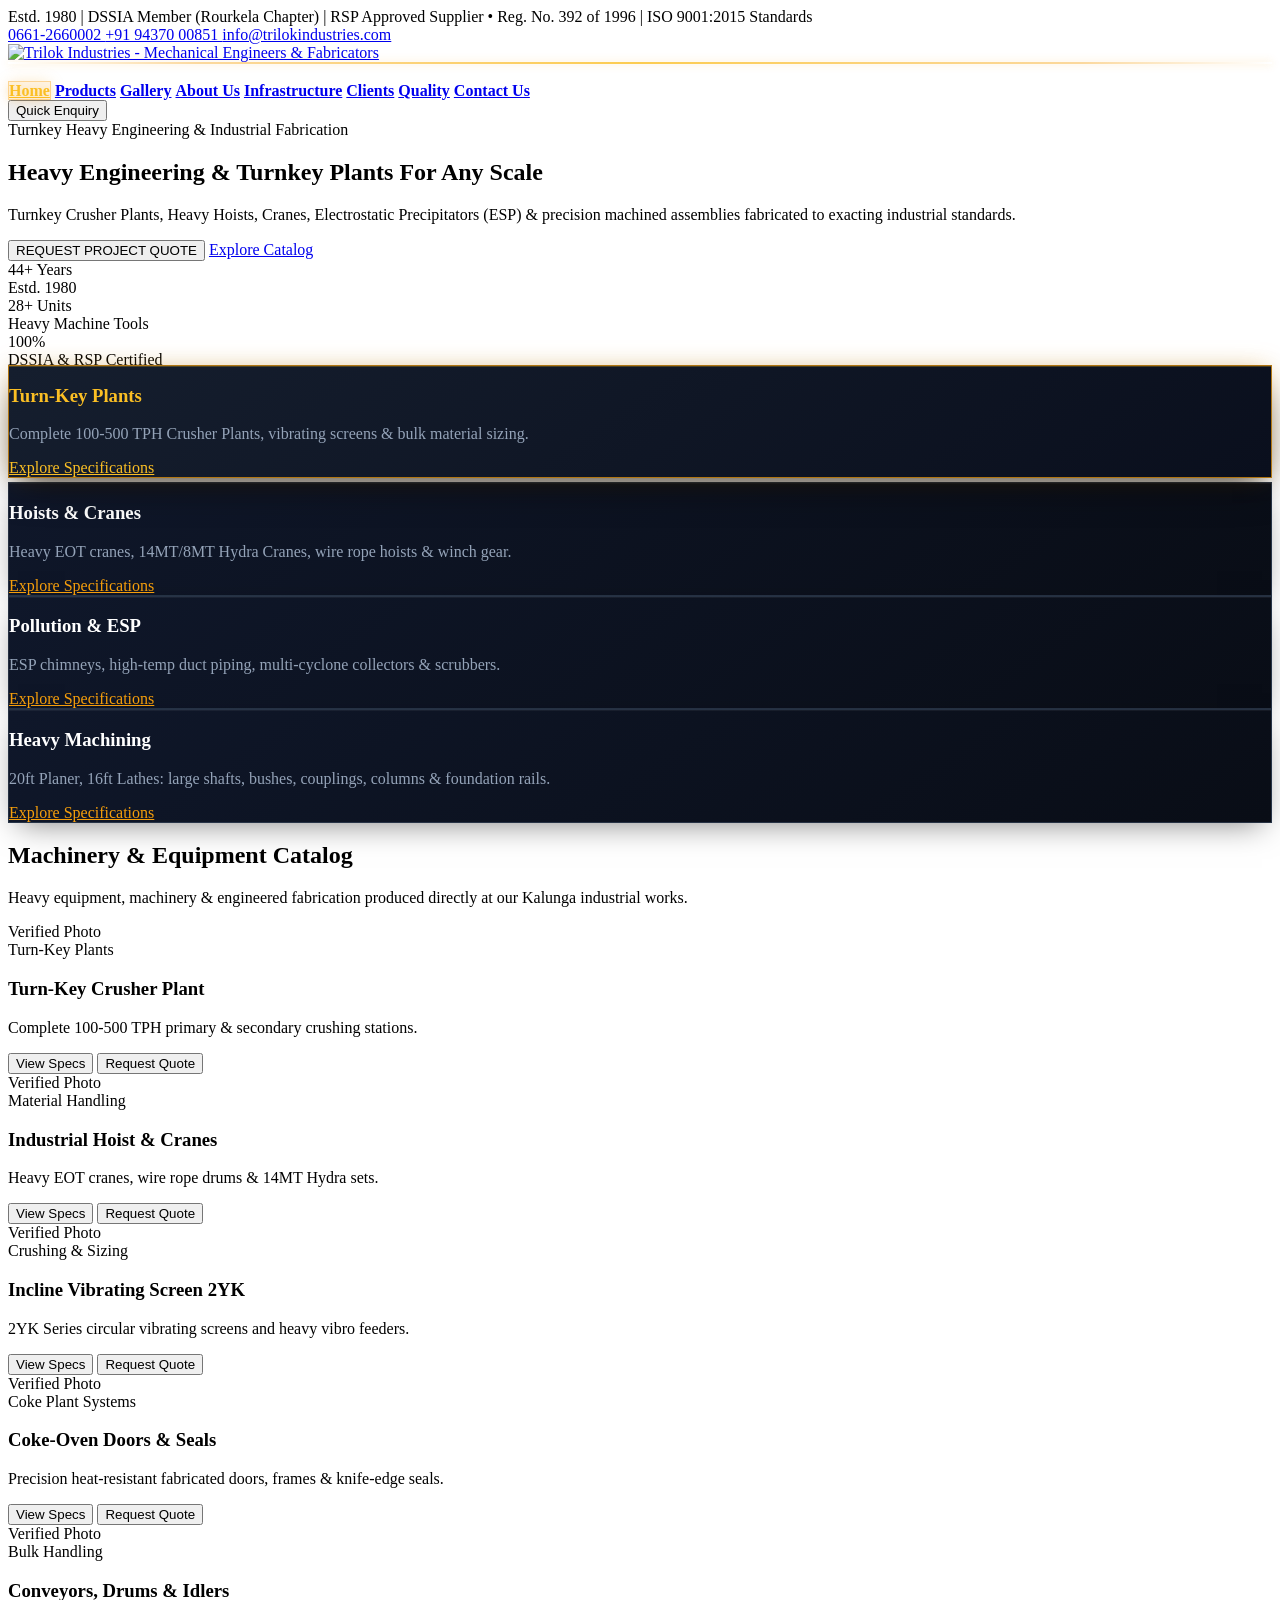
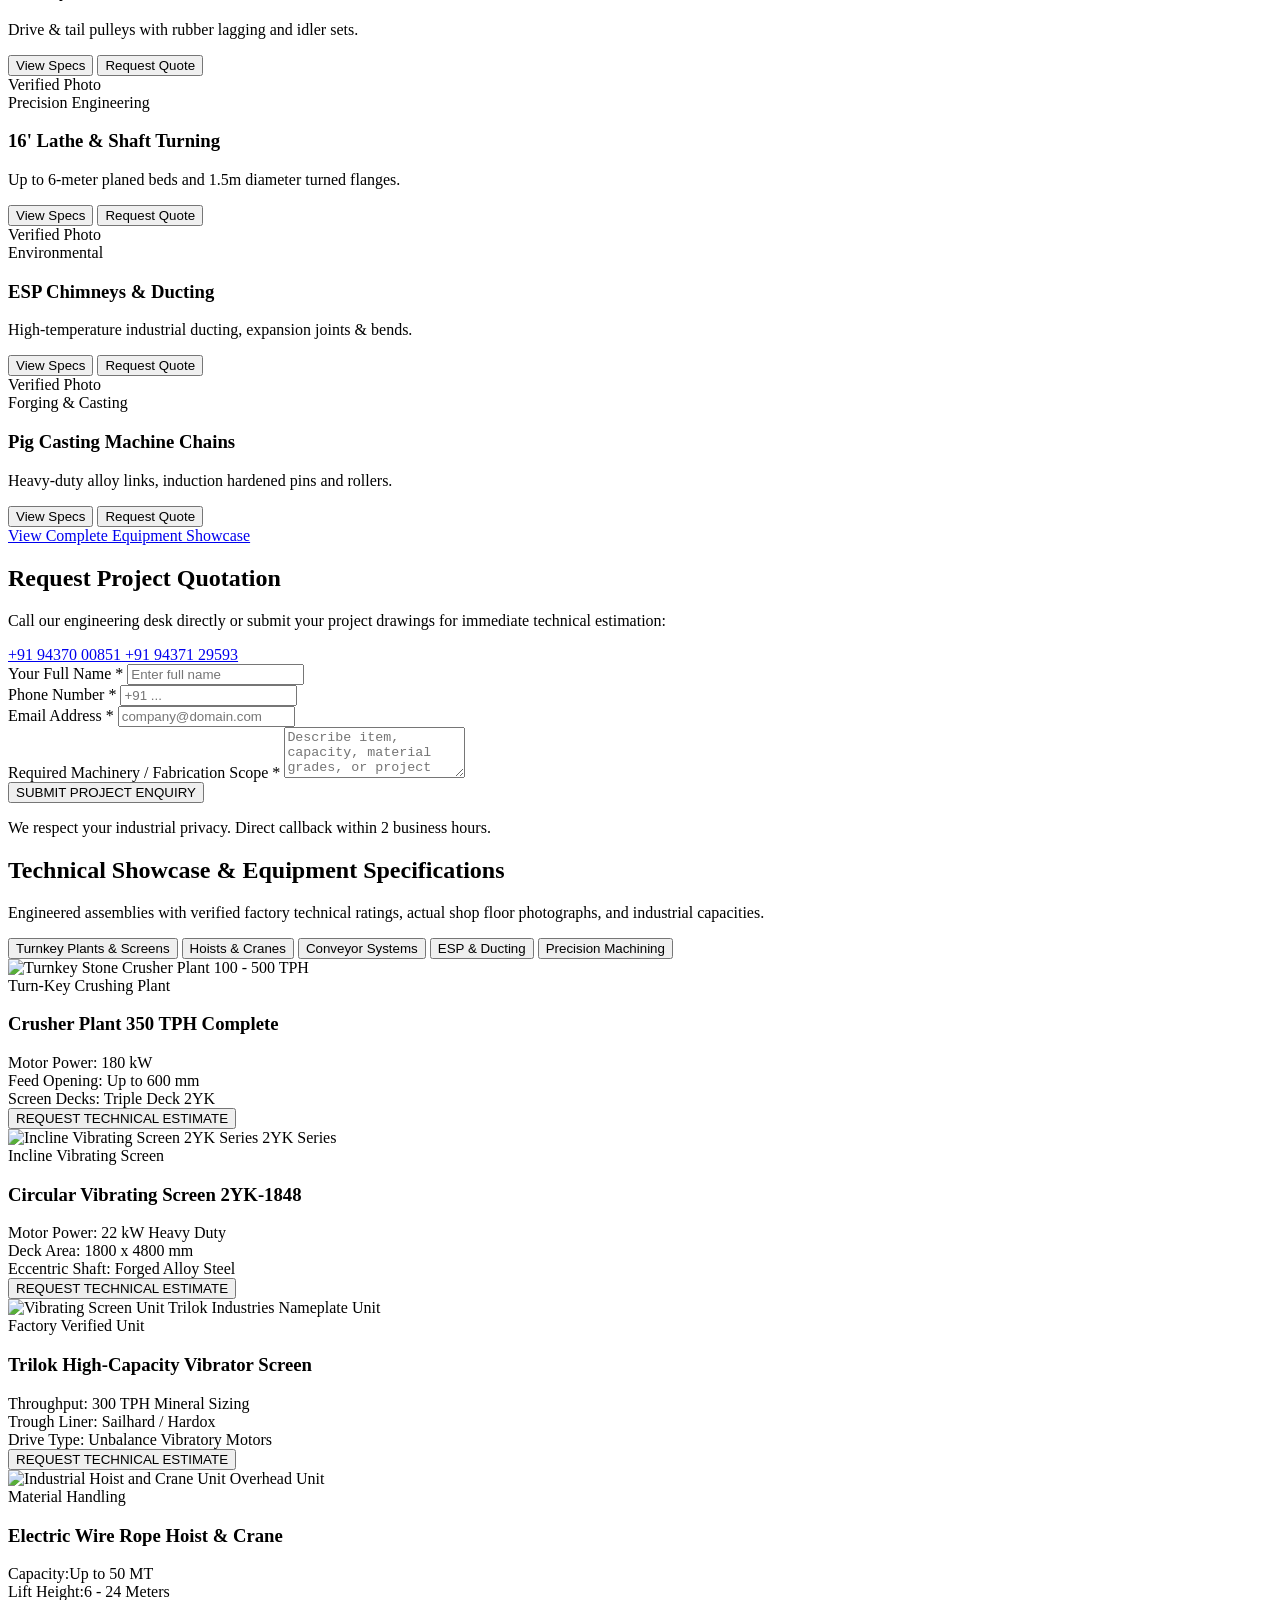
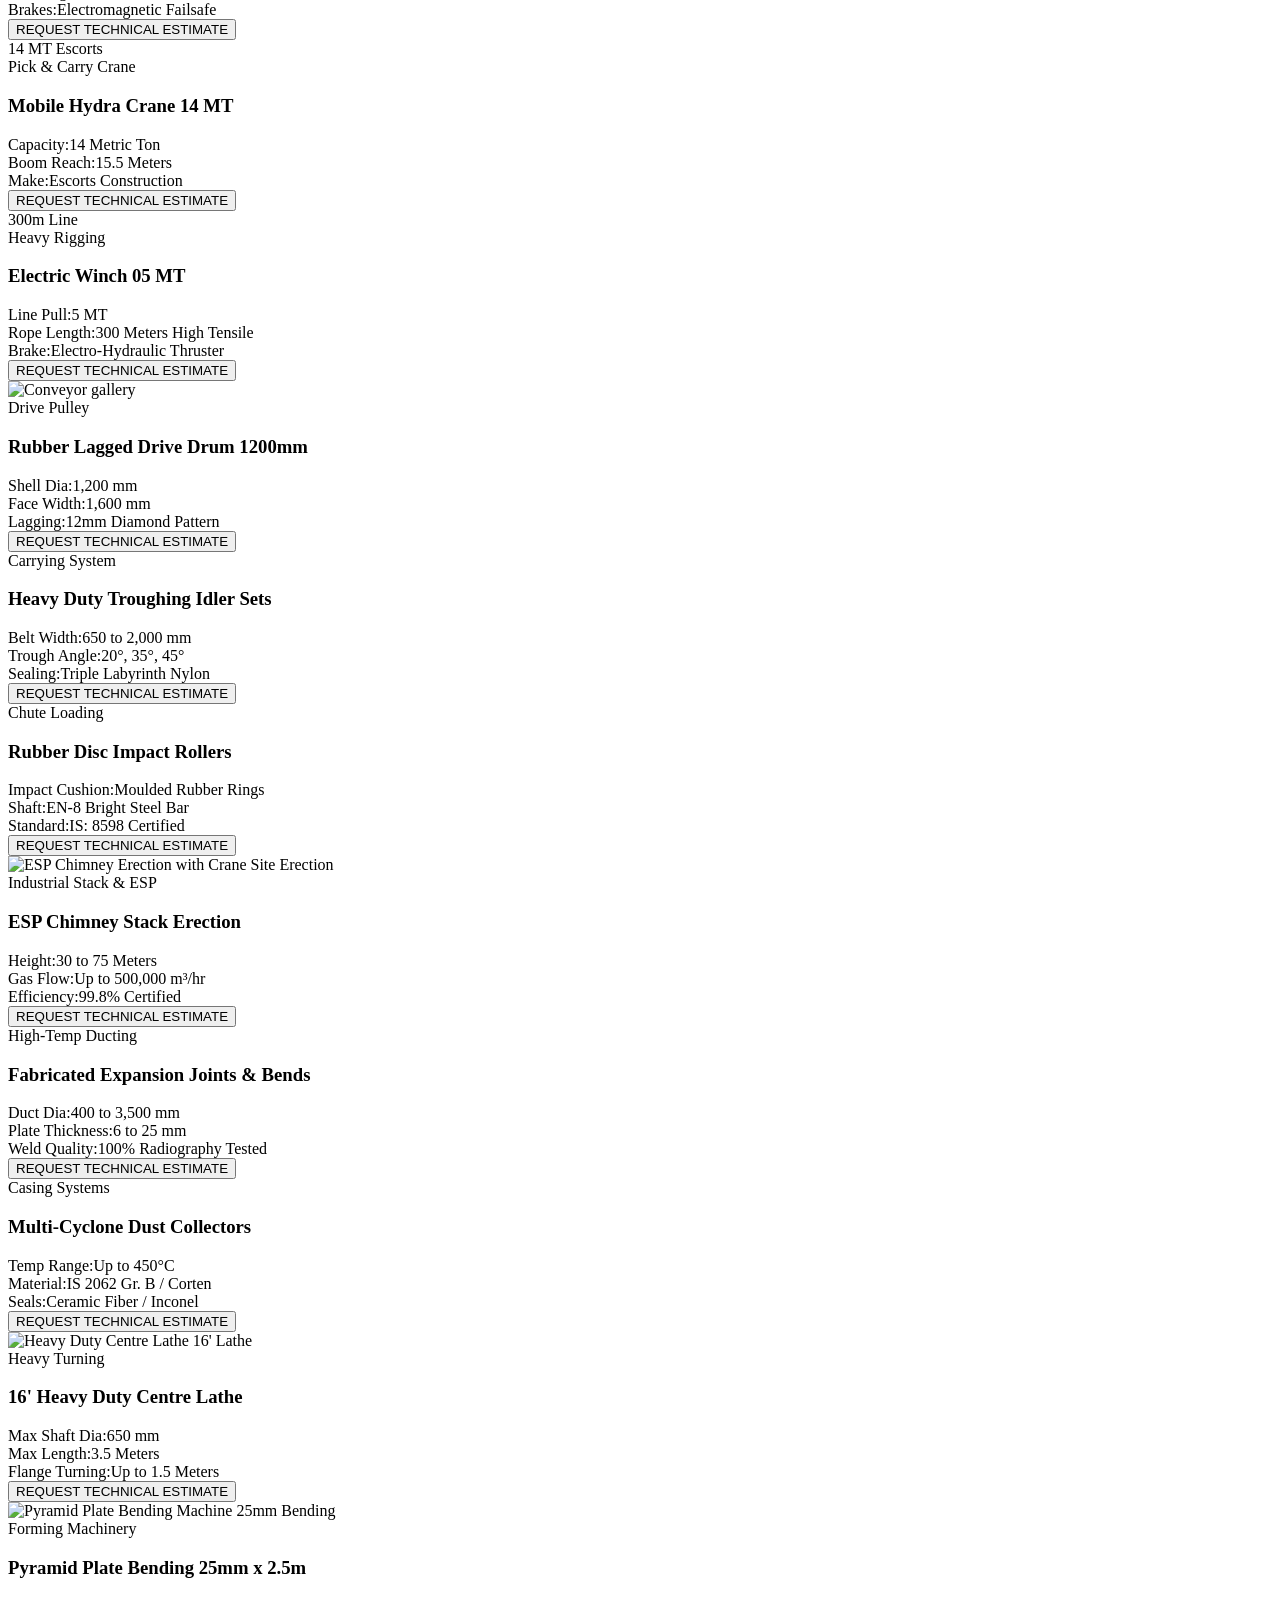
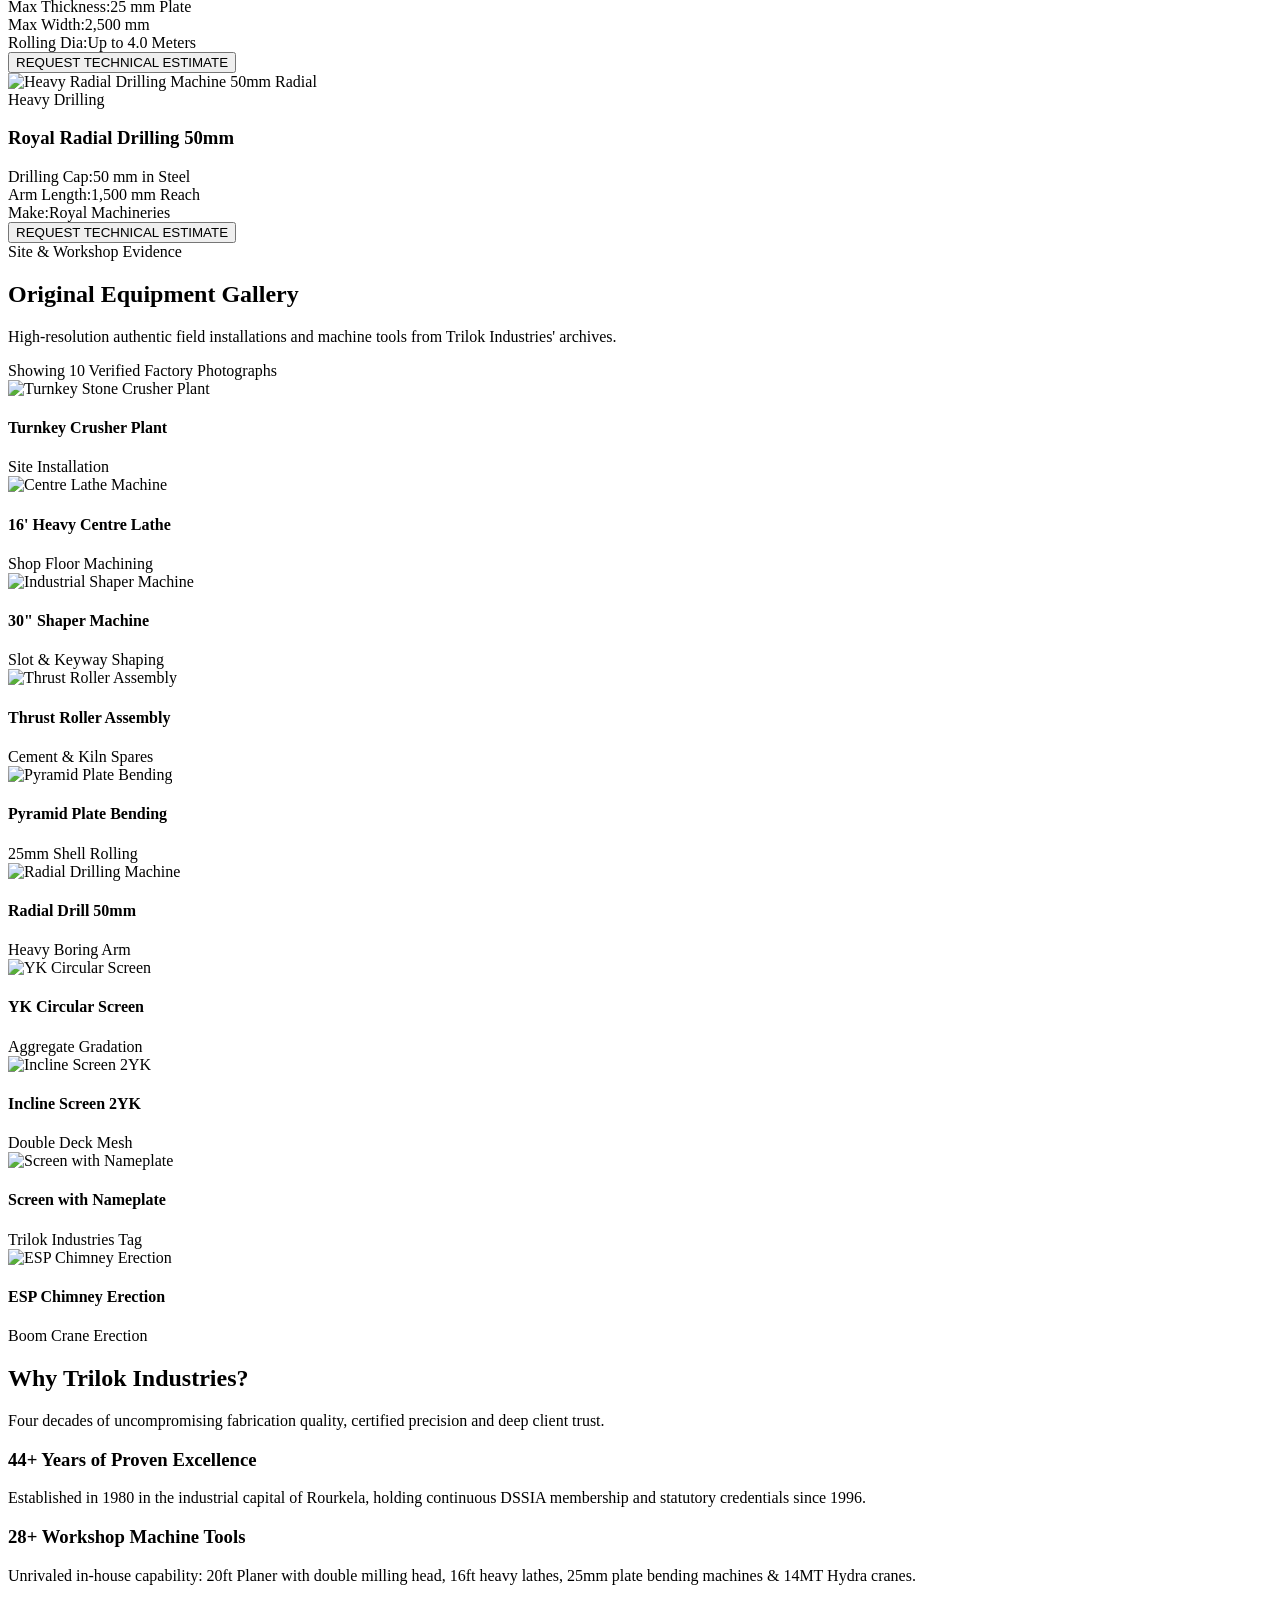
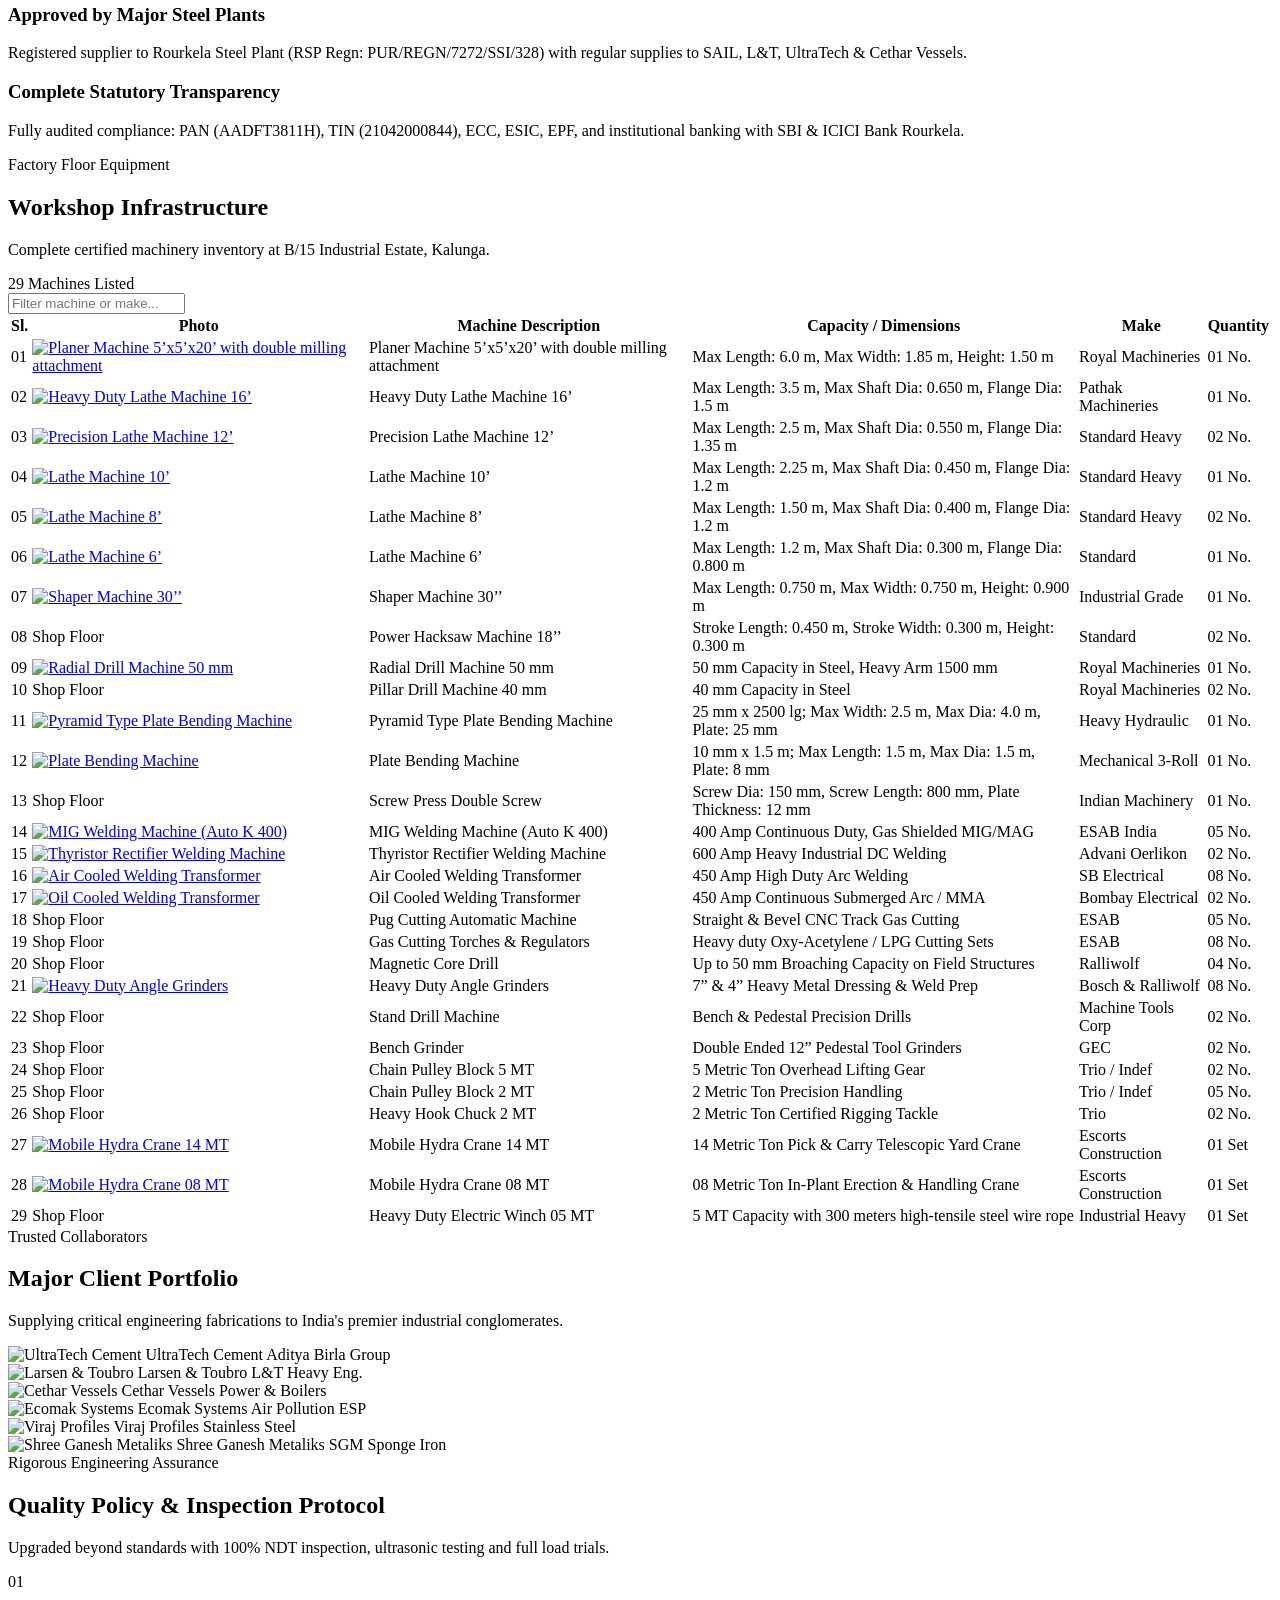
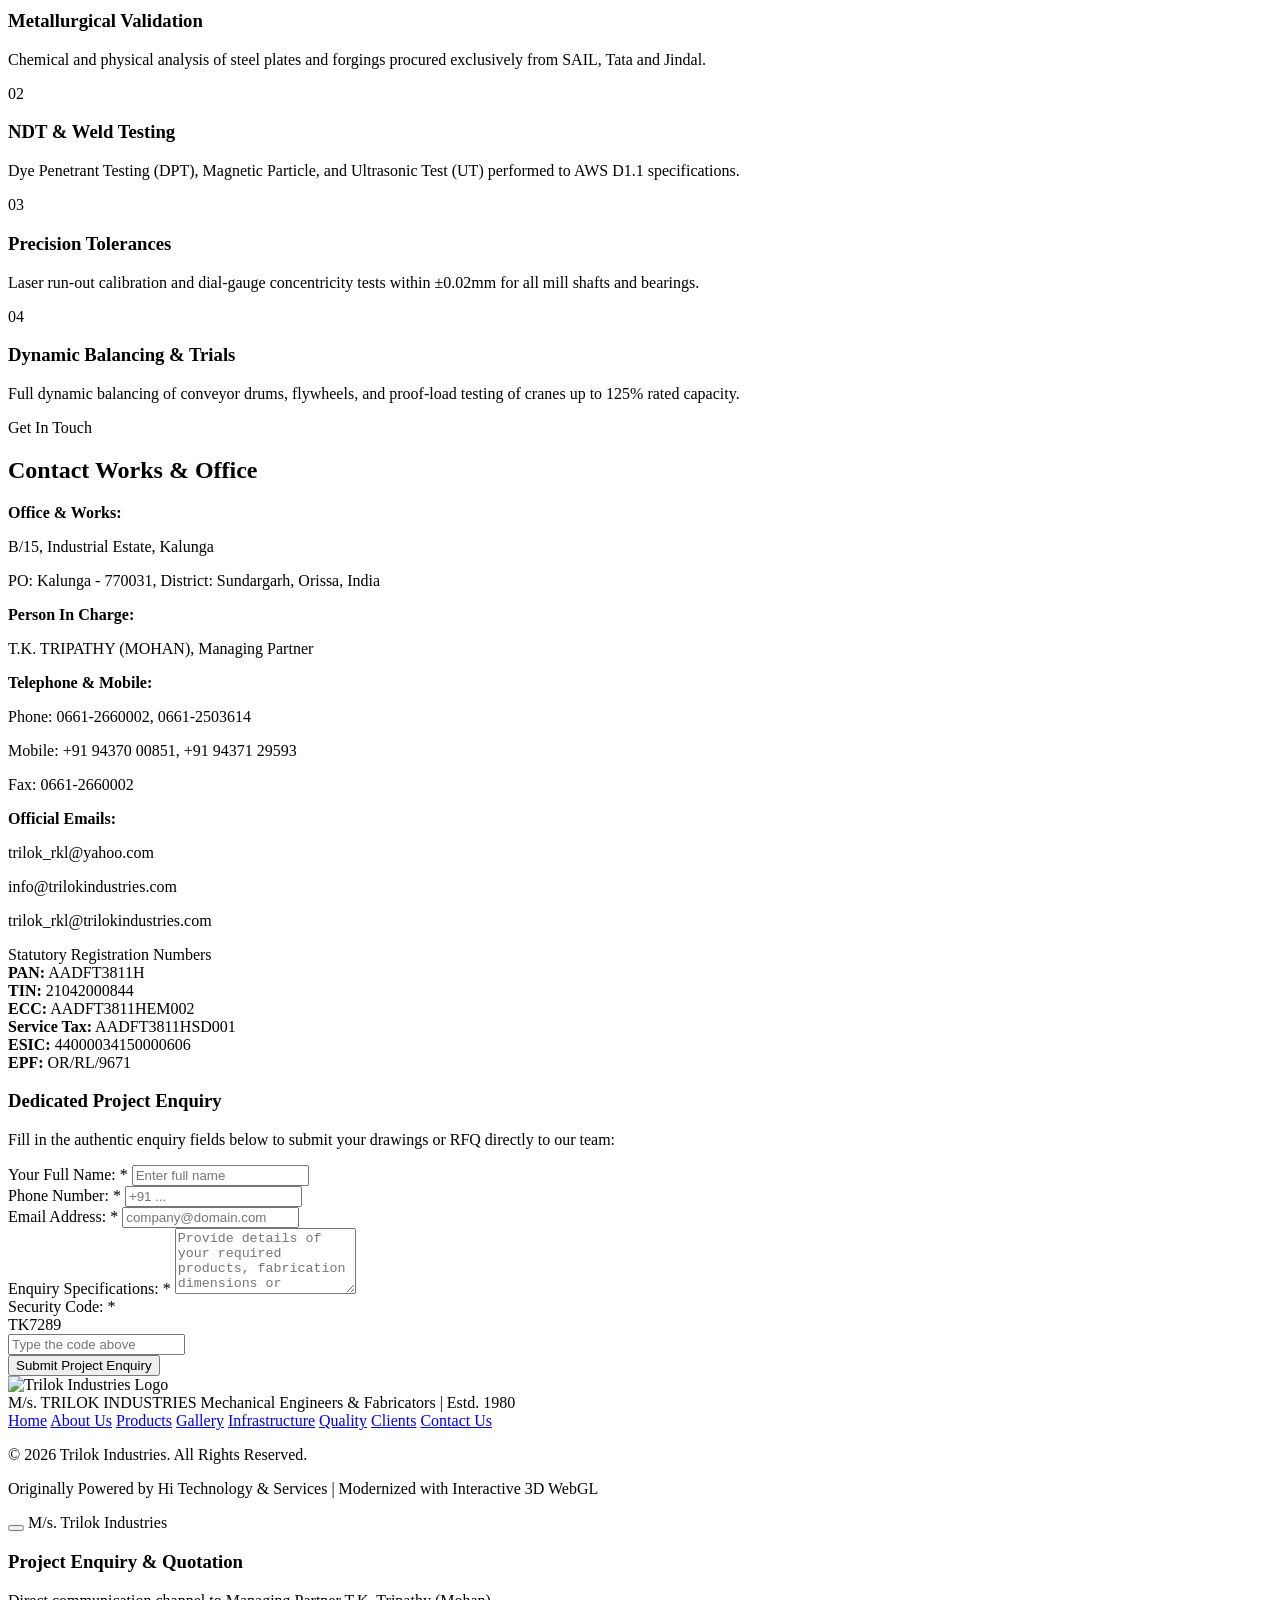
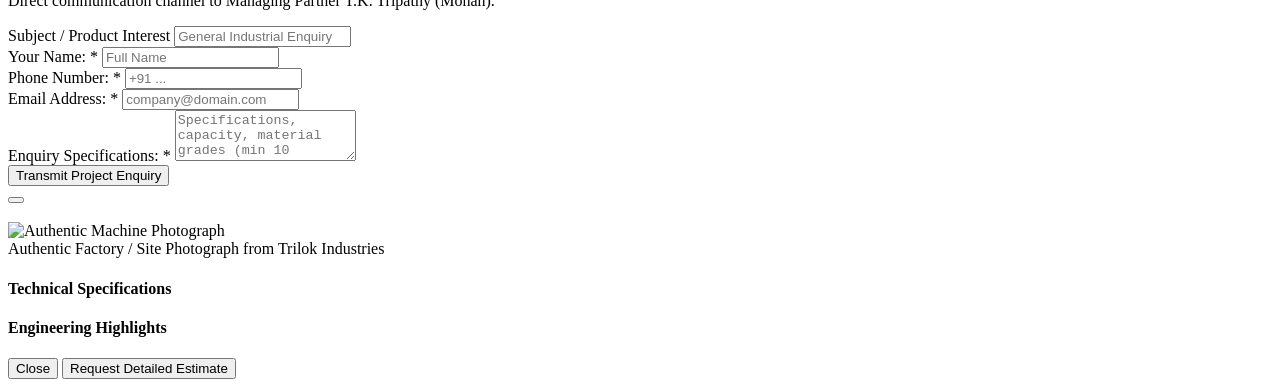
==== commit d17d0b3f: "feat: make hero category cards executive dark theme" ====
--- a/index.html
+++ b/index.html
@@ -226,57 +226,57 @@
         </div>
       </div>
 
-      <!-- 4 Floating Category Cards Overlapping Hero (Matching Screenshot) -->
+      <!-- 4 Floating Category Cards Overlapping Hero (Executive Dark Theme) -->
       <div class="grid grid-cols-1 sm:grid-cols-2 lg:grid-cols-4 gap-4 mt-8">
-        <!-- Card 1 (Active) -->
-        <div class="hero-category-card active card-3d p-6 rounded-2xl cursor-pointer">
-          <div class="card-icon mb-4">
-            <i data-lucide="cog" class="w-8 h-8"></i>
-          </div>
-          <h3 class="card-title text-lg font-bold mb-1">Turn-Key Plants</h3>
-          <p class="text-xs text-slate-400 mb-4 line-clamp-2">Complete 100-500 TPH Crusher Plants, vibrating screens & bulk material sizing.</p>
-          <a href="#products" class="card-link text-xs font-bold flex items-center gap-1">
+        <!-- Card 1 (Turn-Key Plants) -->
+        <div class="hero-category-card active card-3d p-6 rounded-2xl cursor-pointer bg-slate-900 border border-slate-800 hover:border-amber-400/60 transition-all duration-300 shadow-xl shadow-slate-950/40 group">
+          <div class="card-icon w-12 h-12 rounded-xl bg-amber-400/10 border border-amber-400/20 text-amber-400 flex items-center justify-center mb-4 group-hover:bg-amber-400 group-hover:text-slate-950 transition-all duration-200">
+            <i data-lucide="cog" class="w-6 h-6"></i>
+          </div>
+          <h3 class="card-title text-white text-lg font-bold mb-1.5 font-display group-hover:text-amber-400 transition-colors">Turn-Key Plants</h3>
+          <p class="text-xs text-slate-400 mb-4 line-clamp-2 leading-relaxed">Complete 100-500 TPH Crusher Plants, vibrating screens & bulk material sizing.</p>
+          <a href="#products" class="card-link text-xs font-bold text-amber-400 group-hover:text-amber-300 flex items-center gap-1.5 transition-all">
             <span>Explore Specifications</span>
-            <i data-lucide="arrow-right" class="w-3.5 h-3.5"></i>
+            <i data-lucide="arrow-right" class="w-3.5 h-3.5 transition-transform group-hover:translate-x-1"></i>
           </a>
         </div>
 
-        <!-- Card 2 -->
-        <div class="hero-category-card card-3d p-6 rounded-2xl cursor-pointer">
-          <div class="card-icon text-amber-500 mb-4">
-            <i data-lucide="construction" class="w-8 h-8"></i>
-          </div>
-          <h3 class="card-title text-slate-900 text-lg font-bold mb-1">Hoists & Cranes</h3>
-          <p class="text-xs text-slate-500 mb-4 line-clamp-2">Heavy EOT cranes, 14MT/8MT Hydra Cranes, wire rope hoists & winch gear.</p>
-          <a href="#products" class="card-link text-slate-900 text-xs font-bold flex items-center gap-1">
+        <!-- Card 2 (Hoists & Cranes) -->
+        <div class="hero-category-card card-3d p-6 rounded-2xl cursor-pointer bg-slate-900 border border-slate-800 hover:border-amber-400/60 transition-all duration-300 shadow-xl shadow-slate-950/40 group">
+          <div class="card-icon w-12 h-12 rounded-xl bg-amber-400/10 border border-amber-400/20 text-amber-400 flex items-center justify-center mb-4 group-hover:bg-amber-400 group-hover:text-slate-950 transition-all duration-200">
+            <i data-lucide="construction" class="w-6 h-6"></i>
+          </div>
+          <h3 class="card-title text-white text-lg font-bold mb-1.5 font-display group-hover:text-amber-400 transition-colors">Hoists & Cranes</h3>
+          <p class="text-xs text-slate-400 mb-4 line-clamp-2 leading-relaxed">Heavy EOT cranes, 14MT/8MT Hydra Cranes, wire rope hoists & winch gear.</p>
+          <a href="#products" class="card-link text-xs font-bold text-amber-400 group-hover:text-amber-300 flex items-center gap-1.5 transition-all">
             <span>Explore Specifications</span>
-            <i data-lucide="arrow-right" class="w-3.5 h-3.5"></i>
+            <i data-lucide="arrow-right" class="w-3.5 h-3.5 transition-transform group-hover:translate-x-1"></i>
           </a>
         </div>
 
-        <!-- Card 3 -->
-        <div class="hero-category-card card-3d p-6 rounded-2xl cursor-pointer">
-          <div class="card-icon text-amber-500 mb-4">
-            <i data-lucide="wind" class="w-8 h-8"></i>
-          </div>
-          <h3 class="card-title text-slate-900 text-lg font-bold mb-1">Pollution & ESP</h3>
-          <p class="text-xs text-slate-500 mb-4 line-clamp-2">ESP chimneys, high-temp duct piping, multi-cyclone collectors & scrubbers.</p>
-          <a href="#products" class="card-link text-slate-900 text-xs font-bold flex items-center gap-1">
+        <!-- Card 3 (Pollution & ESP) -->
+        <div class="hero-category-card card-3d p-6 rounded-2xl cursor-pointer bg-slate-900 border border-slate-800 hover:border-amber-400/60 transition-all duration-300 shadow-xl shadow-slate-950/40 group">
+          <div class="card-icon w-12 h-12 rounded-xl bg-amber-400/10 border border-amber-400/20 text-amber-400 flex items-center justify-center mb-4 group-hover:bg-amber-400 group-hover:text-slate-950 transition-all duration-200">
+            <i data-lucide="wind" class="w-6 h-6"></i>
+          </div>
+          <h3 class="card-title text-white text-lg font-bold mb-1.5 font-display group-hover:text-amber-400 transition-colors">Pollution & ESP</h3>
+          <p class="text-xs text-slate-400 mb-4 line-clamp-2 leading-relaxed">ESP chimneys, high-temp duct piping, multi-cyclone collectors & scrubbers.</p>
+          <a href="#products" class="card-link text-xs font-bold text-amber-400 group-hover:text-amber-300 flex items-center gap-1.5 transition-all">
             <span>Explore Specifications</span>
-            <i data-lucide="arrow-right" class="w-3.5 h-3.5"></i>
+            <i data-lucide="arrow-right" class="w-3.5 h-3.5 transition-transform group-hover:translate-x-1"></i>
           </a>
         </div>
 
-        <!-- Card 4 -->
-        <div class="hero-category-card card-3d p-6 rounded-2xl cursor-pointer">
-          <div class="card-icon text-amber-500 mb-4">
-            <i data-lucide="wrench" class="w-8 h-8"></i>
-          </div>
-          <h3 class="card-title text-slate-900 text-lg font-bold mb-1">Heavy Machining</h3>
-          <p class="text-xs text-slate-500 mb-4 line-clamp-2">20ft Planer, 16ft Lathes: large shafts, bushes, couplings, columns & foundation rails.</p>
-          <a href="#products" class="card-link text-slate-900 text-xs font-bold flex items-center gap-1">
+        <!-- Card 4 (Heavy Machining) -->
+        <div class="hero-category-card card-3d p-6 rounded-2xl cursor-pointer bg-slate-900 border border-slate-800 hover:border-amber-400/60 transition-all duration-300 shadow-xl shadow-slate-950/40 group">
+          <div class="card-icon w-12 h-12 rounded-xl bg-amber-400/10 border border-amber-400/20 text-amber-400 flex items-center justify-center mb-4 group-hover:bg-amber-400 group-hover:text-slate-950 transition-all duration-200">
+            <i data-lucide="wrench" class="w-6 h-6"></i>
+          </div>
+          <h3 class="card-title text-white text-lg font-bold mb-1.5 font-display group-hover:text-amber-400 transition-colors">Heavy Machining</h3>
+          <p class="text-xs text-slate-400 mb-4 line-clamp-2 leading-relaxed">20ft Planer, 16ft Lathes: large shafts, bushes, couplings, columns & foundation rails.</p>
+          <a href="#products" class="card-link text-xs font-bold text-amber-400 group-hover:text-amber-300 flex items-center gap-1.5 transition-all">
             <span>Explore Specifications</span>
-            <i data-lucide="arrow-right" class="w-3.5 h-3.5"></i>
+            <i data-lucide="arrow-right" class="w-3.5 h-3.5 transition-transform group-hover:translate-x-1"></i>
           </a>
         </div>
       </div>
--- a/css/style.css
+++ b/css/style.css
@@ -103,3 +103,57 @@
   border: 1px solid rgba(16, 185, 129, 0.3);
   color: #34d399;
 }
+
+/* ========================================================================= */
+/* HERO CATEGORY CARDS - EXECUTIVE DARK THEME */
+/* ========================================================================= */
+.hero-category-card {
+  background: linear-gradient(145deg, #0f172a 0%, #090d16 100%) !important;
+  border: 1px solid rgba(51, 65, 85, 0.7) !important;
+  box-shadow: 0 10px 30px -10px rgba(0, 0, 0, 0.5), inset 0 1px 0 rgba(255, 255, 255, 0.05);
+  transition: all 0.3s cubic-bezier(0.16, 1, 0.3, 1) !important;
+}
+
+.hero-category-card:hover, 
+.hero-category-card.active {
+  background: linear-gradient(145deg, #151e2e 0%, #0a0f1d 100%) !important;
+  border-color: rgba(245, 158, 11, 0.7) !important;
+  box-shadow: 0 16px 36px -10px rgba(0, 0, 0, 0.7), 0 0 24px -4px rgba(245, 158, 11, 0.35), inset 0 1px 0 rgba(251, 191, 36, 0.25) !important;
+  transform: translateY(-4px) !important;
+}
+
+.hero-category-card .card-icon {
+  transition: all 0.25s ease;
+}
+
+.hero-category-card:hover .card-icon, 
+.hero-category-card.active .card-icon {
+  background-color: #f59e0b !important;
+  color: #090d16 !important;
+  border-color: #f59e0b !important;
+  box-shadow: 0 0 16px rgba(245, 158, 11, 0.45);
+}
+
+.hero-category-card .card-title {
+  color: #ffffff !important;
+  transition: color 0.2s ease;
+}
+
+.hero-category-card:hover .card-title, 
+.hero-category-card.active .card-title {
+  color: #fbbf24 !important;
+}
+
+.hero-category-card p {
+  color: #94a3b8 !important;
+}
+
+.hero-category-card .card-link {
+  color: #f59e0b !important;
+  transition: all 0.2s ease;
+}
+
+.hero-category-card:hover .card-link, 
+.hero-category-card.active .card-link {
+  color: #fbbf24 !important;
+}
